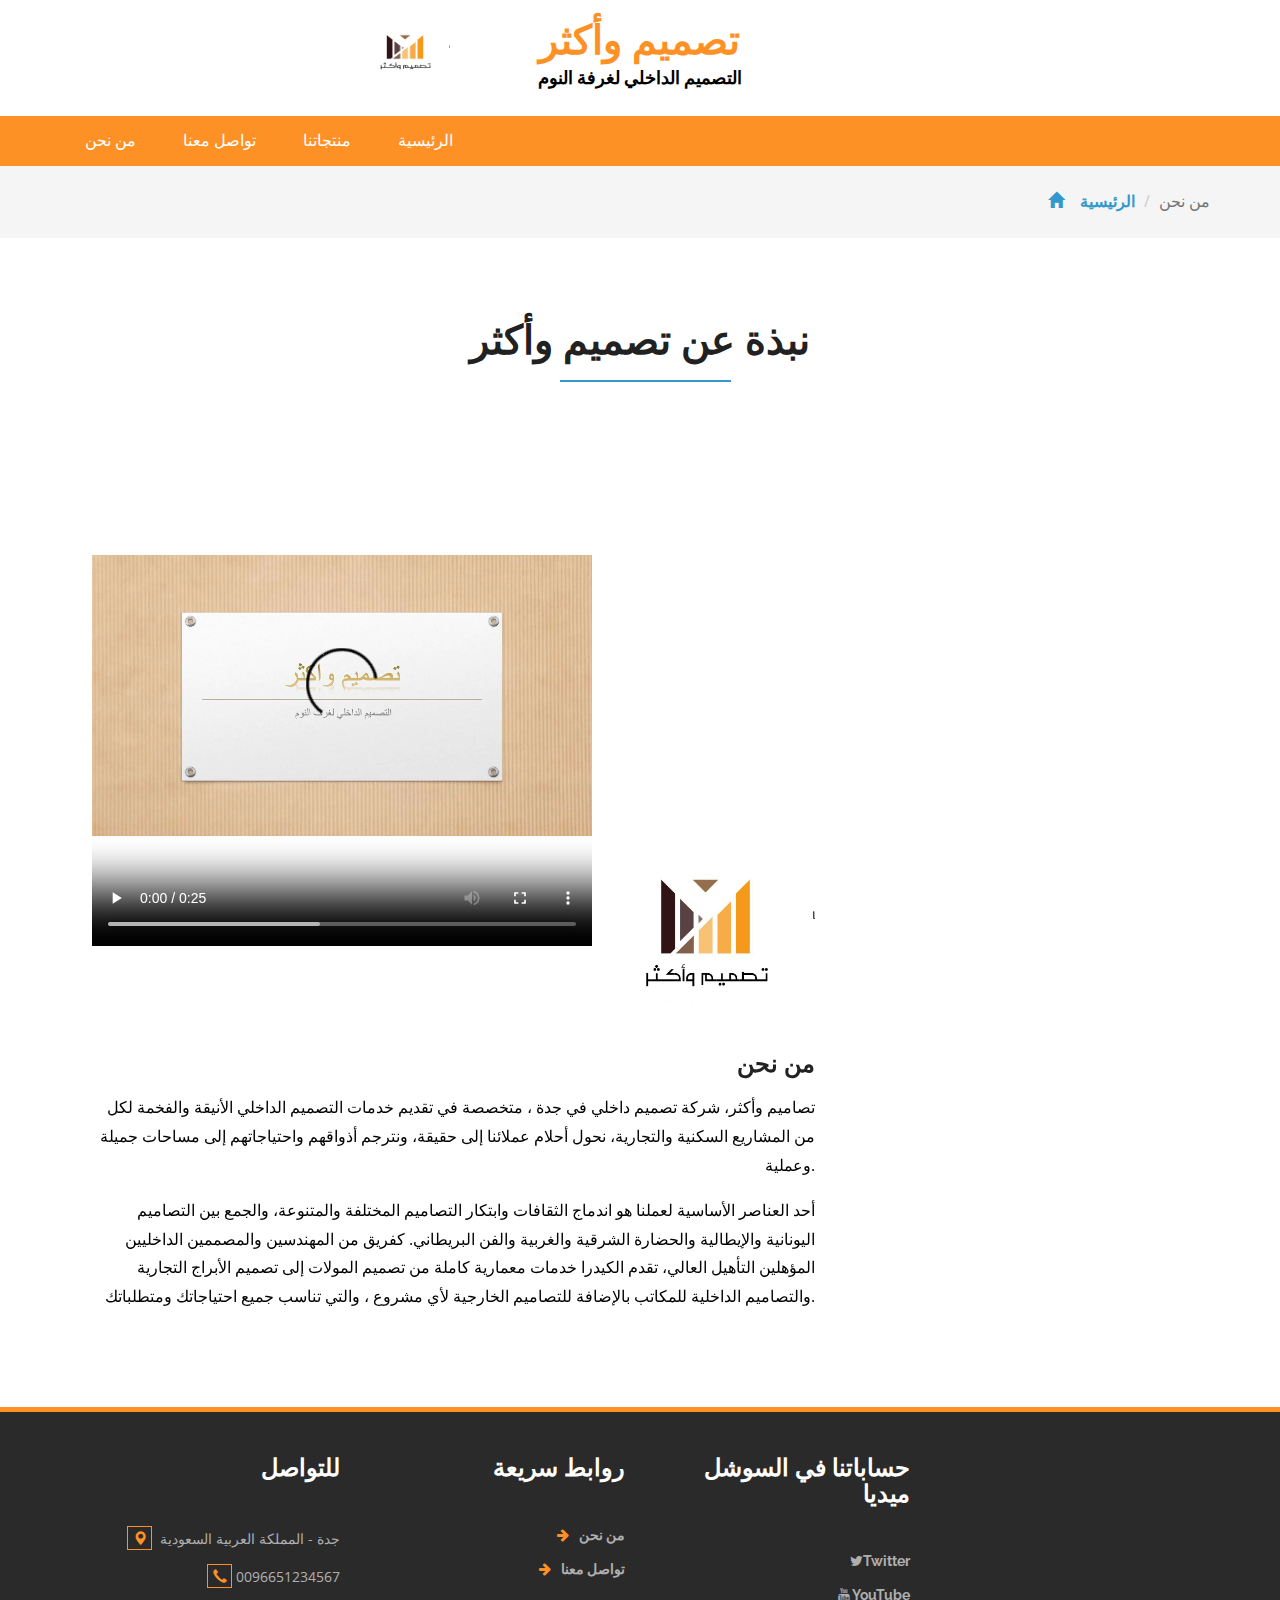
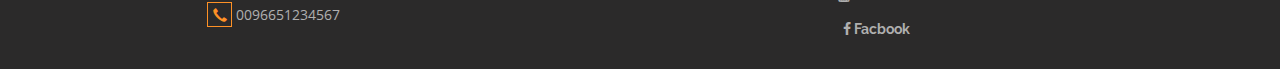
==== about.html @ b1372c10 "hi" ====
<!DOCTYPE html>
<html>
<head>

    
    
    <meta name="description" content="تصميم وأکثر">
    <meta name="author" content="Developed By : r63">
    <meta property="og:site_name" content="تصميم وأکثر" />
    <meta property="og:title" content="تصميم وأکثر | About" />
    <meta property="og:description" content="تصميم وأکثر" />
    <meta property="og:image" itemprop="image" content="" />
    <meta property="og:type" content="website" />
<title>تصميم وأکثر | من نحن </title>
<!-- for-mobile-apps -->
<meta name="viewport" content="width=device-width, initial-scale=1">
<meta http-equiv="Content-Type" content="text/html; charset=utf-8" />
<meta name="keywords" content="تصميم وأکثر" />
<script type="application/x-javascript"> addEventListener("load", function() { setTimeout(hideURLbar, 0); }, false);
		function hideURLbar(){ window.scrollTo(0,1); } </script>
<!-- //for-mobile-apps -->
<link href="css/bootstrap.css" rel="stylesheet" type="text/css" media="all" />
<link href="css/style.css" rel="stylesheet" type="text/css" media="all" />
<!-- font-awesome icons -->
<link href="css/font-awesome.css" rel="stylesheet"> 
<!-- //font-awesome icons -->
<!-- js -->
<script src="js/jquery-1.11.1.min.js"></script>
<!-- //js -->
<link href='//fonts.googleapis.com/css?family=Raleway:400,100,100italic,200,200italic,300,400italic,500,500italic,600,600italic,700,700italic,800,800italic,900,900italic' rel='stylesheet' type='text/css'>
<link href='//fonts.googleapis.com/css?family=Open+Sans:400,300,300italic,400italic,600,600italic,700,700italic,800,800italic' rel='stylesheet' type='text/css'>
<!-- start-smoth-scrolling -->
<script type="text/javascript" src="js/move-top.js"></script>
<script type="text/javascript" src="js/easing.js"></script>
<script type="text/javascript">
	jQuery(document).ready(function($) {
		$(".scroll").click(function(event){		
			event.preventDefault();
			$('html,body').animate({scrollTop:$(this.hash).offset().top},1000);
		});
	});
</script>
<style>div {
		text-align: right;
		
	  }</style>

<!-- start-smoth-scrolling -->
</head>
<body>
<!-- header -->
		

<div class="logo_products">
	<div class="container">
	<div class="w3ls_logo_products_left1">
			<img src="img/33.jpg" />
		</div>
		
		<div class="w3ls_logo_products_left">
			<h1><a href="index.html">تصميم وأکثر</a></h1>
			<h2>
				التصميم الداخلي لغرفة النوم</h2>
		</div>
		
		<div class="clearfix"> </div>
	</div>
</div>
<!-- //header -->
<!-- navigation -->
<div class="navigation-agileits">
	<div class="container">
		<nav class="navbar navbar-default">
						<!-- Brand and toggle get grouped for better mobile display -->
						<div class="navbar-header nav_2">
							<button type="button" class="navbar-toggle collapsed navbar-toggle1" data-toggle="collapse" data-target="#bs-megadropdown-tabs">
								<span class="sr-only">Toggle navigation</span>
								<span class="icon-bar"></span>
								<span class="icon-bar"></span>
								<span class="icon-bar"></span>
							</button>
						</div> 
						<div class="collapse navbar-collapse" id="bs-megadropdown-tabs">
							<ul class="nav navbar-nav">
								
								<!-- Mega Menu -->
								
								
								
							
								
								<li><a href="about.html">من نحن</a></li>
								<li><a href="contact.html">تواصل معنا</a></li>
								<li><a href="ourservice.html">منتجاتنا</a></li>
								<li class="active"><a href="index.html" class="act">الرئيسية</a></li>	
								
							</ul>
						</div>
						</nav>
		</div>
	</div>
		
<!-- //navigation -->
<!-- breadcrumbs -->
	<div class="breadcrumbs">
		<div class="container">
			<ol class="breadcrumb breadcrumb1 animated wow slideInLeft" data-wow-delay=".5s">
				<li><a href="index.html"><span class="glyphicon glyphicon-home" aria-hidden="true"></span>الرئيسية</a></li>
				<li class="active">من نحن</li>
			</ol>
		</div>
	</div>
<!-- //breadcrumbs -->
<!-- about -->



	<div class="about">
		<div class="container">
			<h3 class="w3_agile_header">نبذة عن تصميم وأکثر</h3>
			<div class="about-agileinfo w3layouts">
				<div class="col-md-8 about-wthree-grids grid-top">
						<video width="500" height="500" controls>
								<source src="content/121.mp4" type="video/mp4">
								<source src="content/121.mp4" type="video/ogg">
							Your browser does not support the video tag.
							</video> 
						<img src="img/33.jpg" style="width:30%">
					<h4>من نحن </h4>
					<p class="top">تصاميم وأكثر، شركة تصميم داخلي في جدة ، متخصصة في تقديم خدمات التصميم الداخلي الأنيقة والفخمة لكل من المشاريع السكنية والتجارية، نحول أحلام عملائنا إلى حقيقة، ونترجم أذواقهم واحتياجاتهم إلى مساحات جميلة وعملية.</p>
							
					
					<p class="top">أحد العناصر الأساسية لعملنا هو اندماج الثقافات وابتكار التصاميم المختلفة والمتنوعة، والجمع بين التصاميم اليونانية والإيطالية والحضارة الشرقية والغربية والفن البريطاني.

						كفريق من المهندسين والمصممين الداخليين المؤهلين التأهيل العالي، تقدم الكيدرا خدمات معمارية كاملة من تصميم المولات إلى تصميم الأبراج التجارية والتصاميم الداخلية للمكاتب بالإضافة للتصاميم الخارجية لأي مشروع ، والتي تناسب جميع احتياجاتك ومتطلباتك.</p>
							
					
				</div>
					
				<div class="clearfix"> </div>
			</div>
		</div>
	</div>
	<!-- //about -->
	<!-- about-slid -->
	
	<!-- //about-slid -->
	<!-- about-team -->
	
	<!-- //about-team -->

<!-- //footer -->
	<div class="footer">
	<div class="fasel">
		
	</div>
	<div class="container">
	
		<div class="w3_footer_grids">
			<div class="col-md-3 w3_footer_grid">
				<h3>للتواصل</h3>
				
				<ul class="address">
					<li><i class="glyphicon glyphicon-map-marker" aria-hidden="true"></i> جدة - المملكة العربية السعودية</li>
					<li><i class="glyphicon glyphicon-earphone" aria-hidden="true"></i>0096651234567</li>
					<li><i class="glyphicon glyphicon-earphone" aria-hidden="true"></i>0096651234567</li>
				</ul>
			</div>
			<div class="col-md-3 w3_footer_grid">
				<h3>روابط سريعة</h3>
				<ul class="info"> 
					<li><i class="fa fa-arrow-right" aria-hidden="true"></i><a href="about.html">من نحن</a></li>
					<li><i class="fa fa-arrow-right" aria-hidden="true"></i><a href="contact.html">تواصل معنا</a></li>
					
					
				</ul>
			</div>
			<div class="col-md-3 w3_footer_grid">
				<h3>حساباتنا في السوشل ميديا</h3>
				<ul class="info"> 
					<li><i class="fa fa-twitter" aria-hidden="true"></i><a href="https://twitter.com/AndTasameem">Twitter</a></li>
					<li><i class="fa fa-youtube" aria-hidden="true"></i><a href="https://www.youtube.com/channel/UCHO6493AZlPxq6ls-8Y87CA?guided_help_flow=5"> YouTube</a></li>
					<li><i class="fa fa-facebook" aria-hidden="true"></i><a href="https://www.facebook.com/?stype=lo&jlou=Aff0r4dblGdwL_BlEvRFp8BMxym5Gz8Quy85eReduqU8Txrk5O28TXbUYbKDB3O55nqWxm04oEDdz1TSfVTdLjcco2v4MXr4RUQXI-D2MctnZg&smuh=55613&lh=Ac9rKtmaUiEp4_aubx0"> Facbook</a></li>
					
					
				</ul>
			</div>
		
				
				<div class="clearfix"> </div>
			</div>
		</div>
<!-- //footer -->	
<!-- Bootstrap Core JavaScript -->
<script src="js/bootstrap.min.js"></script>
<!-- top-header and slider -->
<!-- here stars scrolling icon -->
	<script type="text/javascript">
		$(document).ready(function() {
		
								
			$().UItoTop({ easingType: 'easeOutQuart' });
								
			});
	</script>
<!-- //here ends scrolling icon -->
<script src="js/minicart.min.js"></script>
<script>
	// Mini Cart
	paypal.minicart.render({
		action: '#'
	});

	if (~window.location.search.indexOf('reset=true')) {
		paypal.minicart.reset();
	}
</script>
<!-- main slider-banner -->
<script src="js/skdslider.min.js"></script>
<link href="css/skdslider.css" rel="stylesheet">
<script type="text/javascript">
		jQuery(document).ready(function(){
			jQuery('#demo1').skdslider({'delay':5000, 'animationSpeed': 2000,'showNextPrev':true,'showPlayButton':true,'autoSlide':true,'animationType':'fading'});
						
			jQuery('#responsive').change(function(){
			  $('#responsive_wrapper').width(jQuery(this).val());
			});
			
		});
</script>	
<!-- //main slider-banner --> 
</body>
</html>
---- css/style.css ----
/*--
Author: W3layouts
Author URL: http://w3layouts.com
License: Creative Commons Attribution 3.0 Unported
License URL: http://creativecommons.org/licenses/by/3.0/
--*/
html, body{
    font-size: 100%;
	font-family: 'Open Sans', sans-serif;
	background:#ffffff;
}
ul li,ol li{
	font-size:14px;
}
p{
	margin:0;
}
h1,h2,h3,h4,h5,h6,a{
	font-family: 'Raleway', sans-serif;
	margin:0;
	font-weight:700;
}
ul,label{
	margin:0;
	padding:0;
}
body a:hover{
	text-decoration:none;
}
/*-- header --*/
span.glyphicon.glyphicon-shopping-cart.my-cart-icon.my-cart-icon-affix {
	position: relative !important;
}
.btn-danger {
    color: #fff;
    background-color: #3399cc;
    border-color: #3399cc;
}
.modal-dialog {
    width: 850px;
	margin:75px auto 30px;
}
.snipcart-thumb a {
    display: block;
    text-align: center;
}
.my-cart-icon-affix i {
    background: #fe9126 !important;
}
.agile_top_brand_left_grid {
    position: relative;
    display: block;
}
i.badge.badge-notify.my-cart-badge {
    font-style: normal;
    background: #3399cc;
    font-size: 14px;
    position: absolute;
    top: -10px;
    right:-22px;
}
.product_list_header span {
    font-size: 1em;
    color: #fff;
	top: 1em;
}
input[type="submit"],#PPMiniCart .minicart-submit,.w3ls_vegetables ul li a,input[type="reset"],.agileinfo_mail_grid_left ul li a,.events_bottom_left2 ul li a,.w3ls_service_grids1_right a,ul.agileits_social_icons li a,.w3l_banner_nav_right_banner_pet a,.w3ls_w3l_banner_nav_right_grid_head_grid ul li a,.products-breadcrumb ul li a,.w3_footer_grid ul li a,.w3l_fresh_vegetables_grid ul li a,.wthree_footer_copy p a,.agile_top_brand_left_grid1 .button,.w3ls_logo_products_left1 ul.special_items li a,.w3ls_logo_products_left1 ul.phone_email li a{
	transition: .5s ease-in;
	-webkit-transition: .5s ease-in;
	-moz-transition: .5s ease-in;
	-o-transition: .5s ease-in;
	-ms-transition: .5s ease-in;
}
.agileits_header {
    background: #333333;
    padding: 12px 0;
}
.w3l_offers {
    float: left;
    padding: 9px 0;
	width: 47%;
}
.w3l_offers p {
    font-size: 15px;
    color: #fff;
}
.w3l_offers p a {
    color: #fe9126;
    text-decoration: none;
}
.w3l_search {
    float: right;
    width: 25.33%;
    margin: 0em 0 0em 0em;
}
.w3l_search input[type="search"] {
    width: 83%;
    padding:10px;
    font-size: 14px;
    color: #999;
    outline: none;
    border: 1px solid #cccccc;
    background: none;
    -webkit-appearance: none;
    transition: 0.5s all;
    -webkit-transition: 0.5s all;
    -moz-transition: 0.5s all;
}
i.fa.fa-angle-right {
    font-size: 15px;
    margin-right: 5px;
}
i.fa.fa-phone {
    margin-right: 10px;
    font-size: 20px;
}
i.fa.fa-envelope-o {
    margin-right: 7px;
    font-size: 20px;
}
button.btn.btn-default.search {
    background: #fe9126;
    padding: 11px 12px 11px;
    float: right;
    outline: none;
    border: none;
}
button.btn.btn-default.search:hover {
    background:#333;
	
}
.agile-login {
    float: left;
    width: 40%;
    text-align: center;
    padding: 9px 0;
}
.agile-login ul li {
    display: inline-block;
    padding: 0em 1em;
}
.agile-login ul li a {
    font-size: 1em;
    text-transform: capitalize;
    color: #fff;
    text-decoration: none;
}
.w3l_search input[type="search"] {
	margin-top:0px;
}
.w3l_search i.fa.fa-search {
    font-size: 17px;
	color:#fff;
}
button.w3l_search {
    border: none;
    position: absolute;
    top: 4px;
    right: 11px;
    width: 47px;
    height: 43px;
    outline: none;
    box-shadow: none;
    background:#00e58b;
    padding: 0;
    border-radius: inherit;
    -webkit-appearance: none;
    -webkit-transition: .5s all;
    -moz-transition: .5s all;
    transition: .5s all;
}
.btn-default:hover {
    background-color:#000;
    border:none;
}
.cart-wthree .fa {
    font-size: 34px;
    margin-top: 7px;
}
button.w3view-cart {
    background: transparent;
    border: none;
}
button.w3view-cart:focus{
	outline:none;
}
.logo_products {
    padding: 20px 0;
}
.w3ls_logo_products_left {
    float: left;
    text-align:center;
  
    width: 33.33%;
}
.w3ls_logo_products_left h1 a{
	font-size: 40px;
    color: #fe9126;
    text-decoration: none;
    text-transform: uppercase;
    display: block;
    line-height: 1;
}
.w3ls_logo_products_left h2{
	font-size: 18px;
    color: #000;
    text-decoration: none;
    
    display: block;
    line-height: 2;
}
.w3ls_logo_products_left1 {
    float: left;
   
    width: 33.33%;
}
.w3ls_logo_products_left1 img
{
   width: 90px; 
   height:70px;
}
.w3ls_logo_products_left1 ul.phone_email li{
	display:inline-block;
	color:#212121;
}
.w3ls_logo_products_left ul.phone_email li{
	display:block;
	color:#212121;
}
/*-- //header --*/
.navbar-default .navbar-nav > li > a {
    color: #fff;
    font-size: 16px;
    font-weight: 500;
}
.logo-nav-left1 ul li.active a.act{
	color:#fff !important;
}
.multi-column-dropdown li a {
    color: #999 !important;
}
.navbar-default .navbar-nav > .active > a, .navbar-default .navbar-nav > .active > a:hover, .navbar-default .navbar-nav > .active > a:focus {
    background-color: transparent;
	 color: #fff !important;
}
.navbar-default .navbar-collapse, .navbar-default .navbar-form {
    border: none;
}
.navbar {
    position: relative;
    min-height: 50px;
    margin-bottom: 10px;
    border: 1px solid transparent;
}
.nav .open > a, .nav .open > a:hover, .nav .open > a:focus {
    color: #fff;
}
.navbar-default {
    background: none;
    border: none;
}
.navbar-collapse {
    padding: 0;
}
ul.multi-column-dropdown h6 {
    font-size: 20px;
    color:#fe9126;
    margin: 0 0 0em;
    padding-bottom: 1em;
    border-bottom: 1px solid #E4E4E4;
    text-transform: capitalize;
}
.multi-column-dropdown li {
    list-style-type: none;
    margin: 14px 0;
}
.multi-column-dropdown li a {
    display: block;
    clear: both;
    line-height: 1.428571429;
    color: #999 !important;
    white-space: normal;
	font-weight:500 !important;
}
.dropdown-menu.columns-3 {
    min-width: 190px;
    padding: 20px 30px;
}
.nav .open > a, .nav .open > a:hover, .nav .open > a:focus {
    background: none;
    border: none;
}
.navbar-default .navbar-nav > .open > a, .navbar-default .navbar-nav > .open > a:hover, .navbar-default .navbar-nav > .open > a:focus {
    background-color: transparent;
}
.nav > li > a:hover, .nav > li > a:focus {
    background: none;
	color:#fff !important;
}
.navbar-default .navbar-nav > .open > a, .navbar-default .navbar-nav > .open > a:hover, .navbar-default .navbar-nav > .open > a:focus {
    color: #fff;
}
.multi-gd-img img {
    width: 100%;
}
.navigation-agileits {
    background: #fe9126;
}
.navbar-nav > li {
    float: left;
    margin-left: 17px;
}
.navbar-nav > li:nth-child(1) {
    margin-left: 0px;
}
/*-- banner --*/
.navbar-collapse {
    padding: 0;
    box-shadow: none;
}
.navbar {
    margin-bottom: 0;
    border: none;
}
/*-- cart --*/
/*-- cart-box --*/ 
.w3view-cart {
    background: #3399cc;
    border: none;
	-webkit-border-radius: 50%;
	-moz-border-radius: 50%;
	-o-border-radius: 50%;
	-ms-border-radius: 50%;
    border-radius: 50%;
    width: 40px;
    height: 40px;
    text-align: center;
    outline: none;
}
.w3view-cart i.fa {
    font-size: 24px;
    color: #ffffff;
    vertical-align: middle;
}
/*-- //cart-box --*/
/*-- top-brands --*/
.tag {
    position: absolute;
    top: -1%;
    right: 10%;
}
.top-brands h2,.newproducts-w3agile h3,.login h2,.register h2,.faq-w3agile h3,.brands h3{
	text-align:center;
	color:#212121;
	padding-bottom:.5em;
	position:relative;
	font-size: 2.5em;
	text-transform: uppercase;
}
.top-brands h2:after,.newproducts-w3agile h3:after,.login h2:after,.register h2:after,.faq-w3agile h3:after,.brands h3:after{
	content: '';
    background: #3399cc;
    height: 2px;
    width: 15%;
    position: absolute;
    bottom: 0%;
    left: 43%;
}
.agile_top_brand_left_grid{
	background: #FFFFFF;
    padding: .5em;
	position:relative;
}
.agile_top_brand_left_grid_pos{
	position:absolute;
	top:0%;
	right:0%;
}
.agile_top_brand_left_grid1{
	padding:1em;
}
.agile_top_brand_left_grid1 img{
	margin:0 auto;
}
.top-brands{
    background: #f5f5f5;
	padding:5em 0;
}
.agile_top_brand_left_grid1 p{
	color:#212121;
	margin:1.5em 0 1em;
	line-height:1.5em;
	text-transform:capitalize;
	font-size:14px;
	text-align: center;
}
.agile_top_brand_left_grid1 h4,.agileinfo_single_right_snipcart h4{
	font-weight:600;
	font-size:1em;
	color:#212121;
	text-align: center;
}
.agile_top_brand_left_grid1 h4 span,.agileinfo_single_right_snipcart h4 span{
	font-weight:300;
	text-decoration:line-through;
	padding-left:1em;
}
/*-- cart --*/
.product_list_header {
    float: right;
}
.snipcart-details {
    text-align: center;
	margin: 1.5em auto 1em;
    width:77%;
}
.btn-danger.my-cart-btn:focus {
    outline: none;
}
.snipcart-details input.button {
    font-size: 14px;
    color: #fff;
    background: #3399cc;
    text-decoration: none;
    position: relative;
    border: none;
    border-radius: 0;
    width: 100%;
    text-transform: uppercase;
    padding: .5em 0;
    outline: none;
}
.agile_top_brand_left_grid:hover .snipcart-details input.button,.snipcart-details input.button:hover{
    background: #fe9126;
}
.product_list_header input.button {
    color: #fff;
    font-size: 14px;
    outline: none;
    text-transform: capitalize;
    padding: .5em 2.5em .5em 1em;
    border: 1px solid #fe9126;
    margin: .35em 0 0;
    background: url(../images/cart.png) no-repeat 116px 9px;
}
#PPMiniCart form {
    width: 590px !important;
	padding: 10px 20px 40px !important;
	max-height:450px !important;
}
#PPMiniCart ul {
    width: 548px !important;
}
#PPMiniCart .minicart-item a {
    color: #212121 !important;
    font-size: 1em;
    display: block;
    margin-bottom: .5em;
    text-transform: capitalize;
}
#PPMiniCart .minicart-item {
    min-height:60px !important;
}
#PPMiniCart .minicart-attributes li {
    color: #999;
}
#PPMiniCart .minicart-remove {
    background: #3399cc !important;
    border: 1px solid #3399cc !important;
	opacity: 1 !important;
	outline:none;
}
#PPMiniCart .minicart-submit {
    display: none;
}
#PPMiniCart .minicart-submit:hover{
	background:#fe9126 !important;
	border-color: #5b951a !important;
}
#PPMiniCart .minicart-subtotal {
    padding-left: 25px !important;
	bottom: -17px !important;
}
#PPMiniCart {
    left: 44% !important;
}
.minicart-showing #PPMiniCart form{
    overflow-x: hidden;
    overflow-y: auto;
}
#PPMiniCart .minicart-footer {
    position: relative;
	width: 80%;
}
/*-- //cart --*/
.column div.agile_top_brand_left_grid {
	position: relative;
	margin:0;
}
.agile_top_brand_left_grid figure {
	margin: 0;
	padding: 0;
	background:transparent;
	overflow: hidden;
	z-index: 0;
}
/* Shine */
.hover14 figure {
	position: relative;
}
.hover14 figure::before {
	position: absolute;
	top: 0;
	left: -75%;
	z-index: 2;
	display: block;
	content: '';
	width: 50%;
	height: 100%;
	background: -webkit-linear-gradient(left, rgba(255,255,255,0) 0%, rgba(255,255,255,.3) 100%);
	background: linear-gradient(to right, rgba(255,255,255,0) 0%, rgba(255,255,255,.3) 100%);
	-webkit-transform: skewX(-25deg);
	transform: skewX(-25deg);
}
.hover14 figure:hover::before,.top_brand_left:hover .hover14 figure::before{
	-webkit-animation: shine .75s;
	animation: shine .75s;
}
@-webkit-keyframes shine {
	100% {
		left: 125%;
	}
}
@keyframes shine {
	100% {
		left: 125%;
	}
}
/*-- //top-brands --*/
div#myTabContent {
    padding: 40px 40px;
}
.nav-tabs > li {
    width: 50%;
}
.nav-tabs>li>a {
	margin: 0 0px;
	padding: 10px 53px;
	line-height: 1.42857143;
	font-size: 20px;
	text-align:center;
	text-transform:uppercase;
	font-weight: 600;
	border: 0px solid transparent;
	border-radius: 0px 0px 0 0;
	color: #016773;
}
.nav-tabs>li>a:hover, .nav>li>a:focus {
	text-decoration: none;
	background: #fe9126;
	color: #FFF;
	border:  0px solid transparent;
}
.nav-tabs>li.active>a, .nav-tabs>li.active>a:hover, .nav-tabs>li.active>a:focus {
    color: #FFF;
    background: #fe9126;
	border:  0px solid transparent;
}
.nav-tabs {
    border-bottom: 1px solid #fff;
}
.grid_3.grid_5 {
    margin-top: 5em;
	border: 1px solid #BEBEBE;
}
.grid_3.grid_5 h5 {
    font-size: 20px;
    color: #000;
    margin-bottom: 16px;
}
p.w3l-ad {
    font-size: 14px;
    color: #777;
    width: 42%;
    line-height: 28px;
}
.agile_top_brands_grids {
    margin-top: 40px;
}
.hover14.column {
    border: 1px solid #c0bebe;
}
.stars {
    text-align: center;
    margin-bottom: 13px;
}
i.blue-star {
    color: #3399cc;
}
i.gray-star {
    color: #808080;
}
/*-- to-top --*/
#toTop {
	display: none;
	text-decoration: none;
	position: fixed;
	bottom: 20px;
	right: 2%;
	overflow: hidden;
	z-index: 999; 
	width: 32px;
	height: 32px;
	border: none;
	text-indent: 100%;
	background: url(../images/arrow.png) no-repeat 0px 0px;
}
#toTopHover {
	width: 32px;
	height: 32px;
	display: block;
	overflow: hidden;
	float: right;
	opacity: 0;
	-moz-opacity: 0;
	filter: alpha(opacity=0);
}
/*-- //to-top --*/
.ban-bottom-w3l {
    padding: 5em 0;
}
.ban-bottom1 {
    float: left;
    width: 48%;
	margin-right:2%
}
.ban-bottom2 {
    float: left;
    width: 48%;
	margin-left:2%
}
.ban-img {
    margin-top: 2.1em;
}
.ban-top{
	position: relative;
    overflow: hidden;
}
.ban-top img {
	-moz-transition: all 1s;
    -o-transition: all 1s;
    -webkit-transition: all 1s;
    transition: all 1s;
    width: 100%;
}
.ban-top:hover img {
	-moz-transform: scale3d(1.1, 1.1, 1);
    -o-transform: scale3d(1.1, 1.1, 1);
    -ms-transform: scale3d(1.1, 1.1, 1);
    -webkit-transform: scale3d(1.1, 1.1, 1);
    transform: scale3d(1.1, 1.1, 1);
}
.ban-text {
    position: absolute;
    top: 50%;
    left: 25%;
    background: rgb(254, 145, 38);
    padding: 10px 30px;
}
.ban-text1 {
    position: absolute;
    top: 40%;
    left: 25%;
    background: rgb(254, 145, 38);
    padding: 10px 30px;
}
.ban-text h4 {
    font-size: 22px;
    color: #fff;
}
.ban-text1 h4 {
    font-size: 22px;
    color: #fff;
}
.ban-text2 h4 {
    font-size: 1.5em;
    color: #fff;
}
.ban-text2 span{
    display:block;
	line-height:1.5em;
}
/* Sweep To Top */
.hvr-sweep-to-top {
  display: inline-block;
  vertical-align: middle;
  -webkit-transform: translateZ(0);
  transform: translateZ(0);
  box-shadow: 0 0 1px rgba(0, 0, 0, 0);
  -webkit-backface-visibility: hidden;
  backface-visibility: hidden;
  -moz-osx-font-smoothing: grayscale;
  position: relative;
  -webkit-transition-property: color;
  transition-property: color;
  -webkit-transition-duration: 0.3s;
  transition-duration: 0.3s;
}
.hvr-sweep-to-top:before {
  content: "";
  position: absolute;
  z-index: -1;
  top: 0;
  left: 0;
  right: 0;
  bottom: 0;
  background: #F19E1F;
    border-radius: 50%;
	-webkit-border-radius: 60%;
	-moz-border-radius: 60%;
	-o-border-radius: 60%;
	-ms-border-radius: 60%;
  -webkit-transform: scaleY(0);
  transform: scaleY(0);
  -webkit-transform-origin: 50% 100%;
  transform-origin: 50% 100%;
  -webkit-transition-property: transform;
  transition-property: transform;
  -webkit-transition-duration: 0.3s;
  transition-duration: 0.3s;
  -webkit-transition-timing-function: ease-out;
  transition-timing-function: ease-out;
}
.hvr-sweep-to-top:hover, .hvr-sweep-to-top:focus, .hvr-sweep-to-top:active {
  color: white;
}
.hvr-sweep-to-top:hover:before, .hvr-sweep-to-top:focus:before, .hvr-sweep-to-top:active:before,.services-grid:hover .hvr-sweep-to-top:before{
  -webkit-transform: scaleY(1);
  transform: scaleY(1);
}
.ban-text2 {
    position: absolute;
    top: 14%;
    left: 45%;
    background: #3399cc;
    padding: 1.5em;
    border-radius: 60px;
    text-align: center;
	width: 18%;
}
/*--causel--*/
.carousel-indicators {
    position: absolute;
    bottom: -45px;
    left: 48%;
    z-index: 15;
	width: auto;
    padding-left: 0;
    margin: 0;
    text-align: center;
    list-style: none;
}


.carousel-indicators li {
    display: inline-block;
    width: 12px;
    height: 12px;
    margin:0 6px;
    text-indent: -999px;
    cursor: pointer;
    background-color: #029241;
    border: none;
    border-radius: 10px;
}
.carousel-indicators .active {
    background-color: #FAB005;
    margin: 0 6px;
}
/*-- footer --*/
.footer {
    padding: 0em 0 1em;
    background: #2b2a2a;
}
.w3_footer_grid h3 {
    color: #ffffff;
    font-size: 1.5em;
    margin-bottom: 1.8em;
    margin-top:1.8em;
    text-transform: uppercase;
}
.w3_footer_grid p{
	color:#afafaf;
	line-height:1.8em;
	margin-bottom:2em;
}
.w3_footer_grid ul li {
    list-style-type: none;
    margin-bottom: 1em;
    color: #afafaf;
    font-size: 14px;
}
.w3_footer_grid ul.address li i {
    color:#fe9126;
    border: 1px solid #fe9126;
    padding: .3em;
    margin-right: 0.3em;
}
.w3_footer_grid ul.address li span {
    display: block;
    margin-left: 0.2em;
}
.w3_footer_grid ul li a {
    color: #afafaf;
    text-decoration: none;
}
.w3_footer_grid ul li a:hover {
	color:#fe9126;
}
.w3_footer_grid h4{
	margin:2em 0 1em;
	font-size:1.2em;
	color:#ff9b05;
}
i.fa.fa-arrow-right {
    color: #fe9126;
    margin-right: 10px;
}
.footer-copy1{
	position:relative;
	padding: 2em 0 0;
    border-bottom: 1px solid #F4F4F4;
}
.footer-copy-pos{
	position: absolute;
    right: 14%;
    bottom: -75%;
    width: 50px;
    height: 50px;
    border: 3px solid rgba(254, 155, 5, 0.69);
    border-radius: 25px;
    -webkit-border-radius: 25px;
    -moz-border-radius: 25px;
    -o-border-radius: 25px;
    -ms-border-radius: 25px;
    box-shadow: 0px 0px 15px rgba(255, 155, 5, 0.49);
}
.footer-copy p{
	margin:4em 0 0;
	text-align:center;
	color:#999;
	line-height:1.8em;
}
.footer-copy p a{
	color:#ff9b05;
	text-decoration:none;
}
.footer-copy p a:hover{
	color:#999;
}
.copy-right p{
	
	text-align:center;
	color:#999;
	line-height:1.8em;
}
.copy-right p a{
	color:#ff9b05;
	font-size:12px;
	text-decoration:none;
}
.copy-right p a:hover{
	color:#999;
}
.w3layouts-foot ul li{
	display:inline-block;
}
.w3layouts-foot ul li a {
    width: 32px;
    height: 32px;
    color: #fff;
    border: 1px solid #fff;
    text-align: center;
    display: inline-block;
    font-size: 18px;
    line-height: 32px;
    border-radius: 50%;
}
a.w3_agile_facebook:hover{
	background:#3b5998;
	 border: 1px solid #3b5998;
}
a.agile_twitter:hover{
	background:#1da1f2;
	 border: 1px solid #1da1f2;
}
a.w3_agile_dribble:hover{
	background:#ea4c89;
	border: 1px solid #ea4c89;
}
a.w3_agile_vimeo:hover{
	background:#1ab7ea;
	border: 1px solid #1ab7ea;
}
.w3layouts-foot {
    float: left;
}
.payment-w3ls {
    float: right;
}
.copy-right
{
   float:right;
}
.footer-botm {
    background: #393737;
    padding: 16px 0;
}
/*-- //footer --*/
.newproducts-w3agile {
    padding: 5em 0;
    background: #f5f5f5;
}
.fasel {
    padding: 0.3em 0 0;
    background: #fe9126;
}
.breadcrumb1 li span {
    left: 0em;
    padding-right: 1em;
    color: #3399cc;
}
.breadcrumbs {
    padding: 1.5em 0;
    background: #f5f5f5;
}
.breadcrumb {
    margin-bottom: 0 !important;
	padding: 0 !important;
}
.breadcrumb1 li {
    font-size: 1em;
    color: #999;
}
.breadcrumb1 li a {
    color: #3399cc;
    text-decoration: none;
}
/*-- login --*/
.login-form-grids{
	width: 45%;
    padding: 3em;
	background:#F7F7F9;
	margin:3em auto 0;
}
.login-form-grids input[type="email"],.login-form-grids input[type="password"],.login-form-grids input[type="text"]{
	outline: none;
    border: 1px solid #DBDBDB;
    padding: 10px 10px 10px 10px;
    font-size: 14px;
    color: #999;
    display: block;
    width: 100%;
}

.login-form-grids input[type="password"]{
	margin:1em 0 0;
}
.forgot {
    margin: 1.5em 0 0;
}
.login-form-grids input[type="submit"]{
	outline: none;
    border: none;
    padding: 10px 0;
    font-size: 1em;
    color: #fff;
    display: block;
    width: 100%;
    background:#3399cc;
    margin: 1.5em 0 0;
}
.login-form-grids input[type="submit"]:hover{
	background:#fe9126;
}
.login-form-grids ::-webkit-input-placeholder{
	color:#999;
}
.forgot a{
	color:#212121;
	font-size:14px;
	text-decoration:none;
}
.forgot a:hover{
	color:#d8703f;
}
.login h4{
	margin: 2em 0 0.5em;
    font-size: 1.5em;
    color: #212121;
    text-align: center;
    text-transform: uppercase;
}
.login p{
	font-size:14px;
	color:#999;
	line-height:1.8em;
	margin:0;
	text-align:center;
}
.login p a{
	color:#fe9126;
	text-decoration:none;
	font-size: 1.2em;
	padding: 0 .5em;
}
.login p a:hover{
	color:#212121;
}
.login p a span{
	top: 0.1em;
    font-size: .7em;
    left: 0.3em;
}
.login {
    padding: 5em 0;
}
/*-- //login --*/
/*-- register --*/
.register {
    padding: 5em 0;
}
.login-form-grids h5,.login-form-grids h6{
	font-size:1em;
	color:#212121;
	text-transform:uppercase;
	margin:0 0 2em;
}
.login-form-grids input[type="text"]{
	background:url(../images/img-sp.png) no-repeat 5px -259px #fff;
}
.login-form-grids input[type="text"]:nth-child(2){
	background:url(../images/img-sp.png) no-repeat 0px -298px #fff;
	margin:1em 0;
}
.register-check-box label{
	font-size:14px;
	font-weight:500;
	color:#999;
	margin: 1.5em 0 0 0em;
}
.checkbox {
    position: relative;
	padding-left: 38px !important;
    cursor: pointer;
}
.checkbox i {
    position: absolute;
    bottom: -2px;
    left: 0;
    display: block;
    width: 25px;
    height: 25px;
    outline: none;
    border: 2px solid #EDEDED;
    background: #FFF;
}
.checkbox input + i:after,.radio input + i:after {
    position: absolute;
    opacity: 0;
    transition: opacity 0.1s;
    -o-transition: opacity 0.1s;
    -ms-transition: opacity 0.1s;
    -moz-transition: opacity 0.1s;
    -webkit-transition: opacity 0.1s;
}
.checkbox input:checked + i:after,.radio input:checked + i:after{
    opacity: 1;
}
.checkbox input,.radio input {
    position: absolute;
    left: -9999px;
}
.checkbox input + i:after {
    content: '';
    background: url("../images/check.png") no-repeat 1px 2px;
    top: 0px;
    left: 2px;
    width: 16px;
    height: 16px;
    font: normal 12px/16px FontAwesome;
    text-align: center;
}
.login-form-grids h6{
	margin:3em 0 2em !important;
}
.login-form-grids input[type="password"]:nth-child(3) {
    margin:1em 0;
}
.register-home{
	margin:2em 0 0;
	text-align:center;
}
.register-home a{
	padding: 8px 45px;
    background: #9F9F9F;
	color:#fff;
	font-size:1em;
	text-decoration:none;
}
.register-home a:hover{
	background:#fe9126;
}
/*-- //register --*/
/*-- checkout --*/
.checkout h2{
	font-size:1em;
	color:#212121;
	text-transform:uppercase;
	margin:0 0 3em;
}
.checkout h2 span{
	color:#3399cc;
}
table.timetable_sub {
	width:100%;
	margin:0 auto;
}
.timetable_sub thead {
    background: #004284;
}
.timetable_sub th {
    background: #fe9126;
    color: #fff !important;
    text-transform: capitalize;
    font-size: 13px;
    border-right: 1px solid #fe9126;
}
.timetable_sub th, .timetable_sub td {
    text-align: center;
    padding: 7px;
    font-size: 14px;
    color: #212121;
}
.timetable_sub td {
	border:1px solid #CDCDCD;
}
td.invert-image a img {
    width:30%;
    margin: 0 auto;
}
.rem{
	position:relative;
}
.close1,.close2,.close3 {
    background: url('../images/close_1.png') no-repeat 0px 0px;
    cursor: pointer;
    width: 28px;
    height: 28px;
    position: absolute;
    right: 15px;
    top: -13px;
    -webkit-transition: color 0.2s ease-in-out;
    -moz-transition: color 0.2s ease-in-out;
    -o-transition: color 0.2s ease-in-out;
    transition: color 0.2s ease-in-out;
}
/*-- quantity-starts --*/
 .value-minus,
.value-plus{
    height: 40px;
    line-height: 24px;
    width: 40px;
    margin-right: 3px;
    display: inline-block;
    cursor: pointer;
    position: relative;
    font-size: 18px;
    color: #fff;
    text-align: center;
    -webkit-user-select: none;
    -moz-user-select: none;
	border:1px solid #b2b2b2;
	    vertical-align: bottom;
}
.quantity-select .entry.value-minus:before,
.quantity-select .entry.value-plus:before{
	content: ""; 
	width: 13px;
	height: 2px; 
	background: #000;
	left: 50%;
	margin-left: -7px; 
	top: 50%;
	margin-top: -0.5px;
	position: absolute;
}
.quantity-select .entry.value-plus:after{
	content: "";
	height: 13px;
	width: 2px; 
	background: #000;
	left: 50%; 
	margin-left: -1.4px;
    top: 50%;
    margin-top: -6.2px;
	position: absolute;
}
.value  {
    cursor: default;
    width: 40px;
	height:40px;
    padding: 8px 0px;
    color: #A9A9A9;
    line-height: 24px;
    border: 1px solid #E5E5E5;
    background-color: #E5E5E5;
    text-align: center;
    display: inline-block;
	margin-right: 3px;
}
.quantity-select .entry.value-minus:hover,
 .quantity-select .entry.value-plus:hover{
	background: #E5E5E5;
}

.quantity-select .entry.value-minus{
    margin-left: 0;
}
/*-- quantity-end --*/
.checkout-left-basket h4{
	padding: 1em;
    background:#3399cc;
    font-size: 1.1em;
    color: #fff;
    text-transform: uppercase;
    text-align: center;
    margin: 0 0 1em;
}
.checkout-left {
    margin: 2em 0 0;
}
.checkout-left-basket ul li{
	list-style-type:none;
	margin-bottom:1em;
	font-size:14px;
	color:#999;
}
.checkout-left-basket {
    float: left;
    width: 25%;
}
.checkout-right-basket{
	float: right;
    margin: 8em 0 0 0em;
}
.checkout-left-basket ul li span {
    float: right;
}
.checkout-left-basket ul li:nth-child(5) {
    font-size: 1em;
    color: #212121;
    font-weight: 600;
    padding: 1em 0;
    border-top: 1px solid #DDD;
	border-bottom: 1px solid #DDD;
    margin: 2em 0 0;
}
.checkout-right-basket a{
	padding:10px 30px;
	color:#fff;
	font-size:1em;
	background:#212121;
	text-decoration:none;
}
.checkout-right-basket a:hover{
	background:#fe9126;
}
.checkout-right-basket a span {
    left: -.5em;
    top: 0.1em;
}
.checkout {
    padding: 5em 0;
}
/*-- //checkout --*/
/*-- faq --*/
h3.w3ls-title.w3ls-title1 {
    text-align: center;
    margin: 0 0 1.5em;
    font-size: 2.5em;
}
.faq > li > a {
    width: 100%;
    display: block;
    position: relative;
    color: #fff;
    font-size: 1em;
    font-weight: 400;
    text-decoration: none;
}
.faq-w3agile .faq li {
    margin-top: 2em;
    list-style-type: decimal;
    padding-left: 0.5em;
}
.faq-w3agile .faq > li > a { 
    color: #999; 
} 
.faq-w3agile .faq li li.subitem1 {
    display: block;
    margin-top: 1em;
}
.faq-w3agile {
    padding: 5em 0;
}
ul.faq {
    margin-top: 5em;
}
/*-- //faq-page --*/
/*-- single --*/
.agileinfo_single h2{
	font-size: 1.8em;
    color: #212121;
    line-height: 1.5em;
    text-transform: uppercase;
    margin-bottom: 1em;
}
.agileinfo_single_left {
    padding: 2em;
    box-shadow: 0px 0px 5px #b2afaf;
}
/*-- Ratings --*/
.rating1 {
    direction:ltr;
}
.starRating:not(old) {
    display: inline-block;
    height: 17px;
    width:100px;
    overflow: hidden;
}

.starRating:not(old) > input{
  margin-right :-26%;
  opacity      : 0;
}

.starRating:not(old) > label {
    float: right;
    background: url(../images/star.png);
    background-size: contain;
    margin-right: 2px;
}

.starRating:not(old) > label:before{
  content         : '';
  display         : block;
  width           : 16px;
  height          : 16px;
  background      : url(../images/star1.png);
  background-size : contain;
  opacity         : 0;
  transition      : opacity 0.2s linear;
}

.starRating:not(old) > label:hover:before,
.starRating:not(old) > label:hover ~ label:before,
.starRating:not(:hover) > :checked ~ label:before{
  opacity : 1;
}
/*-- //Ratings --*/
.agileinfo_single_right {
    padding-left: 5em;
}
.agileinfo_single_right_snipcart{
	margin:0 0 2em;
}
.agileinfo_single_right_details {
    margin: 0 !important;
    width: 25% !important;
}
.w3agile_description h4{
	font-size:1em;
	color:#212121;
	text-transform:uppercase;
}
.w3agile_description p{
	font-size:14px;
	color:#999;
	line-height:2em;
	margin:.5em 0 0;
	width:80%;
}
.w3agile_description {
    margin: 2em 0;
}
.w3ls_w3l_banner_nav_right_grid_popular{
	background:#f5f5f5;
	padding:5em 0 !important;
}
/*-- //single --*/
.brands {
    padding: 5em 0;
    background: #eed3b6;
}
.brands-w3l {
    text-align: center;
   
}
.brands-w3l p a{
    font-size: 17px;
    font-weight: 700;
    text-transform: uppercase;
    color: #39c;
	background: #fff;
    padding: 16px;
	display: block;
	 border: 1px solid #e1e1e1;
}
.brands-w3l p a:hover{
    box-shadow: 0 0 6px 1px #b6b6b6;
}
.brands-agile-1 {
    margin: 20px 0;
}
.brands-agile {
    margin-top: 5em;
}
/*-- products --*/
.products {
    padding: 5em 0;
}
.sorting{
	float:right;
	width: 35%;
}
.sorting-left{
	float: right;
    margin-right: 2em;
    width: 25%;
}
select#country,select#country1 {
    border: 1px solid #212121;
    outline: none;
    font-size: 14px;
    color: #212121;
    padding: 0.5em;
    width: 100%;
	cursor: pointer;
}
.products-right-grids{
	margin-bottom: 2em;
}
.numbering{
	text-align:right;
}
ul.paging {
    margin: 4em auto 0;
}
.paging > .active > a,.paging > .active > a:hover {
    background-color:#ffc229;
    border-color:#EDB62B;
}
.pagination > li > a{
	color:#212121;
}
.categories,.new-products{
	border:1px solid #999;
}
.categories h2{
	font-size: 1.5em;
    color: #212121;
    margin: 0;
    padding: .5em;
    background: #f5f5f5;
    text-transform: uppercase;
    text-align: center;
    letter-spacing: 5px;
}
.filter-price h3{
	background:none;
}
.categories ul.cate,.new-products-grids{
	padding:2em;
}
.categories ul li{
	display:block;
	color:#999;
	font-size:14px;
	margin-bottom:1em;
}
.categories ul li a{
	color:#999;
	text-decoration:none;
}
.categories ul li a:hover{
	color:#3399cc;
}
.categories ul li span{
	float:right;
}
ul.cate ul{
	margin-left:2em;
}
ul.dropdown-menu1 li{
	display:block;
	font-size:14px;
}
ul.dropdown-menu1 li a{
	color:#212121;
	text-decoration:none;
}
input#amount {
    outline: none;
    margin: 0 auto;
    text-align: center;
    width: 100%;
}
.new-products-grid-left{
	float:left;
	width:35%;
}
.new-products-grid-right{
	float:right;
	width:60%;
}
/*-- //products --*/
/*-- about --*/
.about,.about-team, .contact,.codes {
    padding: 5em 0;
}
h3.w3_agile_header,h2.w3_agile_header {
    text-align: center;
    color: #212121;
    padding-bottom: .5em;
    position: relative;
    font-size: 2.5em;
    text-transform: uppercase
}
h3.w3_agile_header:after,h2.w3_agile_header:after{
    content: '';
    background: #3399cc;
    height: 2px;
    width: 15%;
    position: absolute;
    bottom: 0%;
    left: 43%;
}
.icons {
    margin: 50px 0;
}
.about-agileinfo {
    margin-top: 4em;
}
.about .grid-top h4 {
    font-size: 1.5em;
    color: #222;
    letter-spacing: 2px;
}
.about img {
    width: 100%;
}
.about-w3imgs {
    padding: 0;
    overflow: hidden;
}
.about .grid-top p {
    font-size: 1em;
    color: #000;
    line-height: 1.8em;
    margin: 0.5em 0 1.5em;
    text-align:justify left;
}
.about .grid-top ul li
{
    color: #000;
    margin:0.5em 0 1em 2em;
    font-size:16px;
    font-weight:bold;
}
.about .grid-top p.top {
    margin: 1em 0;
}
.offic-time {
    text-align: center;
}
.time-top {
    padding: 1em;
    background-color: #fe9126;
}
.time-top h4 {
    font-size: 1.7em;
    color: #fff;
}
.time-bottom {
    padding: 1.6em 2em;
    background-color: #212121;
}
.time-bottom h5 {
    font-size: 1.1em;
    color: #FFF;
    line-height: 1.8em;
    letter-spacing: 1px;
}
.time-bottom p {
    font-size: 1em;
    color: #BBBBBB;
    margin-top: 0.5em;
    line-height: 1.8em;
}
/*-- //about-page --*/ 
.testi {
    width: 100%;
    margin-top: 3em;
	position: relative;
}
.testi h3.w3ls-title1 {
    text-align: left;
	font-size: 2.5em;
} 
.testi h4 {
    color: #FFFFFF;
    font-size: 1.4em;
    letter-spacing: 1px;
}
.testi p {
    font-style: italic;
    color: #000;
    font-size: 1em;
    margin-top: 1em;
    line-height: 1.5em;
    font-weight: 300; 
}
.testi-subscript p {
    margin: 1em 2.8em 0 0;
}
.testi p a {
    font-size: 1em;
    font-weight: 600;
    color: #000;
    margin: 0 5px;
    text-decoration: none;
    text-transform: capitalize;
	-webkit-transition: 0.5s all;
    -moz-transition: 0.5s all;
    -o-transition: 0.5s all;
    -ms-transition: 0.5s all;
	transition: 0.5s all;
}
.testi p a:hover{
	color: #fff;
}
.testi-subscript {
    position: relative;
    display: inline-block;
}
.testi span.w3-agilesub {
    position: absolute;
    background: url(../images/icon3.png) no-repeat 0px 0px;
    display: block;
    width: 30px;
    height: 29px;
    top: 0%;
    right: 0%;
}
.testi-slider {
    padding: 4em 2em 3em;
    background: #3399cc;
    margin-top: 2em;
}
/*-- slider start here --*/
#slider3,#slider4 {
	box-shadow: none;
	-moz-box-shadow: none;
	-webkit-box-shadow: none;
	margin: 0 auto;
}
.rslides_tabs {
	list-style: none;
	padding: 0;
	background: rgba(0,0,0,.25);
	box-shadow: 0 0 1px rgba(255,255,255,.3), inset 0 0 5px rgba(0,0,0,1.0);
	-moz-box-shadow: 0 0 1px rgba(255,255,255,.3), inset 0 0 5px rgba(0,0,0,1.0);
	-webkit-box-shadow: 0 0 1px rgba(255,255,255,.3), inset 0 0 5px rgba(0,0,0,1.0);
	font-size: 18px;
	list-style: none;
	margin: 0 auto 50px;
	max-width: 540px;
	padding: 10px 0;
	text-align: center;
	width: 100%;
}
.rslides_tabs li {
	display: inline;
	float: none;
	margin-right: 1px;
}
.rslides_tabs a {
	width: auto;
	line-height: 20px;
	padding: 9px 20px;
	height: auto;
	background: transparent;
	display: inline;
}
.rslides_tabs li:first-child {
	margin-left: 0;
}
.rslides_tabs .rslides_here a {
	background: rgba(255,255,255,.1);
	color: #fff;
	font-weight: bold;
}
.events {
	list-style: none;
}
.callbacks_container {
	float: left;
	width: 100%;
}
.callbacks {
	position: relative;
	list-style: none;
	overflow: hidden;
	width: 100%;
	padding: 0;
	margin: 0;
}
.callbacks li {
	position: absolute;
	width: 100%;
	left: 0;
	top: 0;
}
.callbacks img {
	position: relative;
	z-index: 1;
	height: auto;
	border: 0;
}
.callbacks_nav {
    position: absolute;
    -webkit-tap-highlight-color: rgba(0,0,0,0);
    top: 15%;
    right: 0%;
    opacity: 0.7;
    z-index: 3;
    text-indent: -9999px;
    overflow: hidden;
    text-decoration: none;
    height: 30px;
    width: 25px;
    background: url("../images/icon1.png")no-repeat center center;
}
.callbacks_nav:active {
  opacity: 1.0;
}
.callbacks_nav.next {
    right: 7%;
    background: url("../images/icon2.png")no-repeat center center;
}
#slider3-pager a ,#slider4-pager a {
  display: inline-block;
}
#slider3-pager span, #slider4-pager span{
  float: left;
}
#slider3-pager span,#slider4-pager span{
	width:100px;
	height:15px;
	background:#fff;
	display:inline-block;
	border-radius:30em;
	opacity:0.6;
}
#slider3-pager .rslides_here a , #slider4-pager .rslides_here a {
  background: #FFF;
  border-radius:30em;
  opacity:1;
}
#slider3-pager a ,#slider4-pager a{
  padding: 0;
}
#slider3-pager li ,#slider4-pager li{
	display:inline-block;
}
.rslides {
  position: relative;
  list-style: none;
  overflow: hidden;
  width: 100%;
  padding: 0;
  margin: 0;
}
.rslides li {
  -webkit-backface-visibility: hidden;
  position: absolute;
  display: none;
  width: 100%;
  left: 0;
  top: 0;
}
.rslides li{
  position: relative;
  display: block;
  float: left;
}
.rslides img {
  height: auto;
  border: 0;
  width:100%;
}
.callbacks_tabs a{
	font-size: 30px;
	color: #70664c;
	font-weight: 600;
	padding: 0px 18px;
	background: rgba(222, 208, 157, 0.89);
}
.callbacks_here a:after{
	color: black;
	text-decoration: none;
	background: rgba(245, 179, 3, 0.56);
}
.callbacks_tabs a:hover, .callbacks_tabs a:active {
  color: black;
  text-decoration: none;
  background: rgba(245, 179, 3, 0.56);
}
.callbacks_tabs a:after{
	color: black;
	text-decoration: none;
	background: rgba(245, 179, 3, 0.56);
}
li.callbacks1_s1.callbacks_here a.callbacks1_s1:after, li.callbacks1_s1.callbacks_here a.callbacks1_s1:active{
  color: black;
  background: rgba(245, 179, 3, 0.79);
  text-decoration: none;
  outline: none;
}
li.callbacks1_s1.callbacks_here a.callbacks1_s1:focus{
  color: black;
  background: rgba(245, 179, 3, 0.79);
  text-decoration: none;
  outline: none;
}
a.callbacks1_s4.active,a.callbacks1_s4:focus{
  color: black;
  background: rgba(245, 179, 3, 0.79);
  text-decoration: none;
  outline: none;
}
a.callbacks1_s2.active,a.callbacks1_s2:focus{
  color: black;
  background: rgba(245, 179, 3, 0.79);
  text-decoration: none;
  outline: none;
}
a.callbacks1_s3.active,a.callbacks1_s3:focus{
  color: black;
  background: rgba(245, 179, 3, 0.79);
  text-decoration: none;
  outline: none;
}
/*--//slider end here--*/
/*-- about-slid --*/
.about-slid{
	background: url(../images/22.jpg)no-repeat 0px center fixed;
	background-size: cover;
	text-align: center;
	padding: 6em 0;
}
.about-slid-info {
	width: 75%;
	margin: 0 auto;
}
.about-slid h2 {
    color: #fff;
    font-size: 3.5em;
    font-family: 'Abel', sans-serif;
}
.about-slid p {
    color: #fff;
    font-size: 1em;
    margin-top: 2em;
    line-height: 1.8em;
}
/*-- team-agileitsinfo --*/
.team-agileitsinfo {
    margin-top: 4em;
}
.about-team-grids {
    background: #3399cc;
    padding: 2em 1em;
    margin-left: 5px;
    width: 24.5%;
}
.about-team-grids img {
	width: 100%;
}
.about-team-grids h4 {
    color: #000;
    font-size: 1.1em;
    margin: 1.5em 0 0.5em;
}
.about-team-grids h4 span {
    font-size: 1.3em;
    color: #000;
    margin-right: 10px;
}
.team-w3lstext h6 {
	color: #67686b;
	font-size: 16px;
	font-weight: 400;
	margin: 0;
	letter-spacing: 0px;
}
.about-team-grids p {
    color: #fff;
    font-size: 14PX;
    line-height: 1.8em;
    font-weight: 400;
    margin-top: 1em;
}
.about-grid1 .thumb .caption {
    float: left;
    width: 100%;
    height: 70px;
    position: absolute;
    left: 0;
    bottom: 0;
    padding: 13px 30px;
    text-align: center;
    background-color:rgba(81, 92, 142, 0.55);
	-o-transition: all 0.3s ease;
	-moz-transition: all 0.3s ease;
	-ms-transition: all 0.3s ease;
	-webkit-transition: all 0.3s ease;
	transition: all 0.3s ease;
}
.about-grid1 .thumb:hover .caption {
    height: 100%;
    padding: 40px 30px;
    opacity: 1;
    visibility: visible;
}
.caption {
    opacity: 0;
    top: 0%;
    position: absolute;
    background-color:rgba(51, 153, 204, 0.58);
	width: 100%;
    left: 0;
    text-align: center; 
	-webkit-transition: 0.5s all;
	-moz-transition: 0.5s all;
	-o-transition: 0.5s all;
	-ms-transition: 0.5s all;
	transition: 0.5s all;
}
.social-icons ul li {
    display: inline-block;
    font-size: inherit;
    text-align: center;
    margin: 0;
}
.social-icons ul li a.fa {
    font-size: 1em;
    color: #fff;
    line-height: 2.6em;
}
.social-icons.caption ul li a.fa {
    margin: 0 .5em;
    line-height: inherit;
	-webkit-transition: 0.5s all;
	-moz-transition: 0.5s all;
	-o-transition: 0.5s all;
	-ms-transition: 0.5s all;
	transition: 0.5s all;
}
.about-team-grids:hover .caption{
	display:block;
	top: 49.2%;
	opacity:1;
} 
.caption ul {
    padding: 1em 0;
} 
.caption ul li a:hover{
	color:#000;
}
/*-- contact --*/
.agile_map	iframe{
	width:100%;
	min-height:580px;
}
.w3_agileits_contact_grid_left{
	padding:0;
	position:relative;
}
.agileits_w3layouts_map_pos{
	position: absolute;
    right: -15%;
    top: 22%;
    width: 50%;
    padding: 2em;
    background: #3399cc;
}
.agileits_w3layouts_map_pos h3{
	font-size:1.5em;
	color:#212121;
}
.agileits_w3layouts_map_pos p{
	color:#fff;
	line-height:2em;
	margin:.5em 0 1.5em;
	font-weight:600;
}
.agileits_w3layouts_map_pos ul.wthree_contact_info_address li{
	list-style-type:none;
	margin-bottom:1em;
	color:#fff;
	font-weight:600;
}
.agileits_w3layouts_map_pos ul.wthree_contact_info_address li i{
	padding-right:0.5em;
}
.agileits_w3layouts_map_pos ul.wthree_contact_info_address li a{
	color:#fff;
	text-decoration:none;
}
.agileits_w3layouts_map_pos ul.wthree_contact_info_address li a:hover{
	color:#212121;
}
.w3_agile_social_icons_contact ul li a {
    text-align: center;
}
.agileits_w3layouts_map_pos1{
	padding:2em;
	border:3px double #fff;
}
.w3_agileits_contact_grid_right{
	padding:0 4em 0 12em;
}
.w3_agileits_contact_grid_right form{
	padding:1em 0 0;
}
/*-- effect --*/
.input {
	position: relative;
	z-index: 1;
	display: inline-block;
	margin: 0;
	max-width: 100%;
	width: calc(100% - 0em);
	vertical-align: top;
}

.input__field {
	position: relative;
	display: block;
	float: right;
	padding: 0.8em;
	width: 60%;
	border: none;
	border-radius: 0;
	background: #f0f0f0;
	color: #aaa;
	-webkit-appearance: none; /* for box shadows to show on iOS */
	font-size: 14px;
}

.input__field:focus {
	outline: none;
}

.input__label {
	display: inline-block;
    float: right;
    padding: 0 1em;
    width: 40%;
    color: #212121;
    font-size: 14px;
    -webkit-font-smoothing: antialiased;
    -moz-osx-font-smoothing: grayscale;
    -webkit-touch-callout: none;
    -webkit-user-select: none;
    -khtml-user-select: none;
    -moz-user-select: none;
    -ms-user-select: none;
    user-select: none;
}

.input__label-content {
	position: relative;
	display: block;
	padding:1em 0;
	width: 100%;
}
/* Ichiro */
.input--ichiro {
	margin-top: 2em;
}

.input__field--ichiro {
	position: absolute;
    top: 4px;
    left: 4px;
    z-index: 100;
    display: block;
    padding: 0 1em;
    width: calc(100% - 8px);
    height: calc(100% - 8px);
    background: #fff;
    color: #212121;
    opacity: 0;
    -webkit-transform: scale3d(1, 0, 1);
    transform: scale3d(1, 0, 1);
    -webkit-transform-origin: 50% 100%;
    transform-origin: 50% 100%;
    -webkit-transition: opacity 0.3s, -webkit-transform 0.3s;
    transition: opacity 0.3s, transform 0.3s;
}

.input__label--ichiro {
	width: 100%;
	text-align: left;
	cursor: text;
}

.input__label--ichiro::before {
	content: '';
	position: absolute;
	top: 0;
	left: 0;
	width: 100%;
	height: 100%;
	background: #f5f5f5;
	-webkit-transform-origin: 50% 100%;
	transform-origin: 50% 100%;
	-webkit-transition: -webkit-transform 0.3s;
	transition: transform 0.3s;
	border: 1px solid #e4e4e4;
}

.input__label-content--ichiro {
	-webkit-transform-origin: 0% 50%;
	transform-origin: 0% 50%;
	-webkit-transition: -webkit-transform 0.3s;
	transition: transform 0.3s;
}

.input__field--ichiro:focus,
.input--filled .input__field--ichiro {
	opacity: 1;
	-webkit-transform: scale3d(1, 1, 1);
	transform: scale3d(1, 1, 1);
}

.input__field--ichiro:focus + .input__label--ichiro,
.input--filled .input__label--ichiro {
	cursor: default;
	pointer-events: none;
}

.input__field--ichiro:focus + .input__label--ichiro::before,
.input--filled .input__label--ichiro::before {
	-webkit-transform: scale3d(1, 1.5, 1);
	transform: scale3d(1, 1.5, 1);
	border: none;
}

.input__field--ichiro:focus + .input__label--ichiro .input__label-content--ichiro,
.input--filled .input__label-content--ichiro {
	-webkit-transform: translate3d(0, -2.4em, 0) scale3d(0.8, 0.8, 1);
	transform:translate3d(0, -2.4em, 0) scale3d(0.8, 0.8, 1) translateZ(1px);
}
.w3_agileits_contact_grid_right textarea {
    outline: none;
    width: 100%;
    background: #f5f5f5;
    color: #212121;
    padding: 10px;
    font-size: 14px;
    border: 1px solid #e4e4e4;
    min-height: 200px;
    font-weight: bold;
    margin: 2em 0 0;
}
.w3_agileits_contact_grid_right textarea::-webkit-input-placeholder {
	color: #212121 !important;
}
.w3_agileits_contact_grid_right input[type="submit"] {
    outline: none;
    width: 100%;
    background: #212121;
    color: #fff;
    padding: 0.8em 0;
    font-size: 1em;
    font-weight: bold;
    border: none;
    text-transform: uppercase;
    margin: 1em 0 0;
    letter-spacing: 5px;
}
.w3_agileits_contact_grid_right input[type="submit"]:hover{
	background:#3399cc;
}
/*-- //contact --*/
/*-- social-icons --*/
.w3_agile_social_icons ul li{
	display:inline-block;
}
.icon {
	display: inline-block;
    vertical-align: top;
    overflow: hidden;
    width: 35px;
    height: 35px;
}
.icon-cube {
  position: relative;
  -webkit-perspective: 100px;
   perspective: 100px;
  overflow: visible;
}

/*-- agileits --*/
.icon-cube::before,
.icon-cube::after {
	display: block;
    position: absolute;
    top: 0;
    left: 0;
    width: 100%;
    height: 100%;
    font-family: FontAwesome;
    font-size: 1em;
    -webkit-transition: all 0.3s;
    transition: all 0.3s;
    line-height: 2.6em;
}

.icon-cube::before {
	z-index: 2;
	background-color:#fff;
}

.icon-cube::after {
	z-index: 1;
	opacity: 0;
	-webkit-transform:translateY(25px) rotateX(-90deg);
    transform:translateY(25px) rotateX(-90deg);
}

.icon-cube:hover::before {
	opacity: 0;
	-webkit-transform: translateY(-25px) rotateX(90deg);
    transform: translateY(-25px) rotateX(90deg);
}

.icon-cube:hover::after {
	opacity: 1;
	-webkit-transform: rotateX(0);
    transform: rotateX(0);
}

/*-- facebook --*/
/*-- w3layouts --*/
.icon-cube.agile_facebook::before,
.icon-cube.agile_facebook::after {
	content: "\f09a";
    color: #3b5998;
}

.icon-cube.agile_facebook::after {
	background-color:#3b5998;
	color:#fff;
}
/*-- rss --*/
.icon-cube.agile_rss::before,
.icon-cube.agile_rss::after {
	content:"\f09e";
	color: #f26522;
}

.icon-cube.agile_rss::after {
	background-color:#f26522;
	color: #fff;
}
/*-- instagram --*/
.icon-cube.agile_instagram::before,
.icon-cube.agile_instagram::after {
	content:"\f16d";
	color: #833ab4;
}

.icon-cube.agile_instagram::after {
	background-color:#833ab4;
	color: #fff;
}
/*-- t --*/
.icon-cube.agile_t::before,
.icon-cube.agile_t::after {
	content:"\f173";
	color: #35465c;
}

.icon-cube.agile_t::after {
	background-color:#35465c;
	color: #fff;
}
/*-- //social-icons --*/
/*-- icons --*/
.codes a {
    color: #999;
}
.icon-box {
    padding: 8px 15px;
    background:rgba(149, 149, 149, 0.18);
    margin: 1em 0 1em 0;
    border: 5px solid #ffffff;
    text-align: left;
    -moz-box-sizing: border-box;
    -webkit-box-sizing: border-box;
    box-sizing: border-box;
    font-size: 13px;
    transition: 0.5s all;
    -webkit-transition: 0.5s all;
    -o-transition: 0.5s all;
    -ms-transition: 0.5s all;
    -moz-transition: 0.5s all;
    cursor: pointer;
} 
.icon-box:hover {
    background: #000;
	transition:0.5s all;
	-webkit-transition:0.5s all;
	-o-transition:0.5s all;
	-ms-transition:0.5s all;
	-moz-transition:0.5s all;
}
.icon-box:hover i.fa {
	color:#fff !important;
}
.icon-box:hover a.agile-icon {
	color:#fff !important;
}
.codes .bs-glyphicons li {
    float: left;
    width: 12.5%;
    height: 115px;
    padding: 10px; 
    line-height: 1.4;
    text-align: center;  
    font-size: 12px;
    list-style-type: none;	
}
.codes .bs-glyphicons .glyphicon {
    margin-top: 5px;
    margin-bottom: 10px;
    font-size: 24px;
}
.codes .glyphicon {
    position: relative;
    top: 1px;
    display: inline-block;
    font-family: 'Glyphicons Halflings';
    font-style: normal;
    font-weight: 400;
    line-height: 1;
    -webkit-font-smoothing: antialiased;
    -moz-osx-font-smoothing: grayscale;
	color: #777;
} 
.codes .bs-glyphicons .glyphicon-class {
    display: block;
    text-align: center;
    word-wrap: break-word;
}
h4.m-sing {
    text-align: left;
}
h3.icon-subheading {
    font-size: 28px;
    color: #fe9126 !important;
    margin: 30px 0 15px;
    font-weight: 600;
    letter-spacing: 2px;
}
h3.agileits-icons-title {
    text-align: center;
    font-size: 33px;
    color: #222222;
    font-weight: 600;
    letter-spacing: 2px;
}
.icons a {
    color: #999;
}
.icon-box i {
    margin-right: 10px !important;
    font-size: 20px !important;
    color: #282a2b !important;
}
.bs-glyphicons li {
    float: left;
    width: 18%;
    height: 115px;
    padding: 10px;
    line-height: 1.4;
    text-align: center;
    font-size: 12px;
    list-style-type: none;
    background:rgba(149, 149, 149, 0.18);
    margin: 1%;
}
.bs-glyphicons .glyphicon {
    margin-top: 5px;
    margin-bottom: 10px;
    font-size: 24px;
	color: #282a2b;
}
.glyphicon {
    position: relative;
    top: 1px;
    display: inline-block;
    font-family: 'Glyphicons Halflings';
    font-style: normal;
    font-weight: 400;
    line-height: 1;
    -webkit-font-smoothing: antialiased;
    -moz-osx-font-smoothing: grayscale;
	color: #777;
} 
.bs-glyphicons .glyphicon-class {
    display: block;
    text-align: center;
    word-wrap: break-word;
}
@media (max-width:991px){
	h3.agileits-icons-title {
		font-size: 28px;
	}
	h3.icon-subheading {
		font-size: 22px;
	}
}
@media (max-width:768px){
	h3.agileits-icons-title {
		font-size: 28px;
	}
	h3.icon-subheading {
		font-size: 25px;
	}
	.row {
		margin-right: 0;
		margin-left: 0;
	}
	.icon-box {
		margin: 0;
	}
}
@media (max-width: 640px){
	.icon-box {
		float: left;
		width: 50%;
	}
}
@media (max-width: 480px){
	.bs-glyphicons li {
		width: 31%;
	}
	.icon-box {
		float: none;
		width: 100%;
}
}
@media (max-width: 414px){
	h3.agileits-icons-title {
		font-size: 23px;
	}
	h3.icon-subheading {
		font-size: 18px;
	}
	.bs-glyphicons li {
		width: 31.33%;
	}
}
@media (max-width: 384px){
	.icon-box {
		float: none;
		width: 100%;
	}
}
/*-- //icons --*/
.w3_wthree_agileits_icons.main-grid-border {
    padding: 5em 0;
}
/*-----start-responsive-design------*/
@media (max-width:1680px){
}
@media (max-width:1600px){
}
@media (max-width:1440px){
}
@media (max-width:1366px){
}
@media (max-width: 1280px){
}
@media (max-width: 1080px){
#PPMiniCart {
	left: 42% !important;
}
#Awesome h4 {
	padding: 1.9em 0 0;
}
.w3ls_logo_products_left h1 a {
    font-size: 34px;
}
.w3l_search input[type="search"] {
    width: 81%;
}
.navbar-nav > li {
    margin-left: 8px;
}
.nav > li > a {
    padding: 10px 8px !important;
}
.top-brands h2, .newproducts-w3agile h3, .login h2, .register h2, .faq-w3agile h3, .brands h3 {
    font-size: 2em;
}
.w3_footer_grid h3 {
    font-size: 1.4em;
}
.products-right {
    padding: 0;
}
.snipcart-details {
    width: 81%;
}
h3.w3_agile_header, h2.w3_agile_header {
    font-size: 2em;
}
.w3_agileits_contact_grid_right {
    padding: 0 2em 0 6em;
}
.agileits_w3layouts_map_pos {
    width: 65%;
}
.about-team-grids {
    width: 24.4%;
}
.about-team-grids h4 {
    font-size: 0.9em;
}
.about-team-grids:hover .caption {
    top: 42.2%;
}
.testi h4 {
    font-size: 1.1em;
}
}
@media (max-width: 1024px){
}
@media (max-width: 991px){
.w3l_offers p {
    font-size: 14px;
}
.w3l_offers {
    width: 52%;
}
.agile-login {
    padding: 6px 0;
}
.w3view-cart {
    height: 36px;
}
.agileits_header {
    padding: 12px 0 8px;
}
.w3ls_logo_products_left h1 a {
    font-size: 30px;
}
i.fa.fa-phone {
    margin-right: 7px;
    font-size: 15px;
}
i.fa.fa-envelope-o {
    margin-right: 7px;
    font-size: 15px;
}
ul.phone_email li {
    font-size: 13px;
}
.w3ls_logo_products_left1 {
    margin-top: 0;
    width: 38%;
}
.w3l_search {
    width: 27%;
    margin: 0em 0 0em 0em;
}
.w3l_search input[type="search"] {
    width: 76%;
}
.navbar-default .navbar-nav > li > a {
    font-size: 14px;
}
.nav > li > a {
    padding: 10px 2px !important;
}
.navbar-nav > li {
    margin-left: 5px;
}
.navbar {
    min-height: 43px;
}
.top_brand_left {
    float: left;
    width: 33.33%;
}
.agile_top_brand_left_grid1 img {
   max-width: 100% ! important ;
}
.brands-agile-1 {
    margin: 0;
}
.w3layouts-brand {
    float: left;
    width: 33.33%;
    margin-bottom: 3%;
}
.top_brand_left-1 {
    width: 50%;
    float: left;
    margin-bottom: 3%;
}
.newproducts-w3agile {
    padding: 3em 0 2em;
}
.fasel
{
    padding: 0.3em 0 0em;
}
.footer {
    padding:0em 0 0em;
}
.w3_footer_grid {
    float: left;
    width: 50%;
    margin-bottom: 1em;
}
.footer-copy p {
    margin: 1.5em 0 0;
}
.ban-bottom3 {
    margin: 2em 0;
}
.products-left {
    padding: 0;
    margin-bottom: 24px;
}
.w3_agileits_contact_grid_right {
    padding: 0 1em 0 1em;
	margin-top:2em;
}
.agileits_w3layouts_map_pos {
    right: 6%;
    width: 38%;
}
.about-w3imgs {
    float: left;
    width: 33.33%;
}
.about-wthree-grids {
    margin-top: 2em;
}
.about-slid h2 {
    font-size: 2.5em;
}
.about-slid-info {
    width: 100%;
}
.about-team-grids {
    margin-left: 16px;
    width: 47%;
    float: left;
	padding: 2em 2em;
    margin-bottom: 20px;
}
.login-form-grids {
    width: 65%;
}
.login h4 {
    font-size: 1.3em;
}
.timetable_sub th, .timetable_sub td {
    font-size: 12px;
}
.checkout-left-basket {
    width: 34%;
}
.agileinfo_single_left {
    float: left;
    width: 40%;
}
.agileinfo_single_right {
    padding-left: 2em;
    float: left;
    width: 60%;
}
.agileinfo_single h2 {
    font-size: 1.4em;
}
.w3agile_description p {
    font-size: 14px;
    width: 100%;
}
.agileinfo_single_right_details {
    width: 36% !important;
}
}
@media (max-width:800px){
}
@media (max-width: 768px){
#PPMiniCart {
	left: 39% !important;
}
.top-brands {
    padding: 3em 0;
}
p.w3l-ad {
    width: 80%;
}
.brands {
    padding: 3em 0;
}
.ban-bottom-w3l {
    padding: 3em 0;
}
.brands-agile {
    margin-top: 3em;
}
.grid_3.grid_5 {
    margin-top: 3em;
}
.products {
    padding: 3em 0;
}
ul.paging {
    margin: 2em auto 0;
}
.about, .about-team, .contact, .codes {
    padding: 3em 0;
}
.about-agileinfo {
    margin-top: 3em;
}
.team-agileitsinfo {
    margin-top: 3em;
}
.register {
    padding: 3em 0;
}
.login {
    padding: 3em 0;
}
.checkout {
    padding: 3em 0;
}
}
@media (max-width: 767px){
	.navbar-nav > li {
	float: none;
    margin-left: 0px;
    text-align: center;
}
.navbar-nav {
    margin: 0;
}
.about, .about-team, .contact, .codes {
    padding: 3em 0;
}
.agileits_w3layouts_map_pos {
    width: 45%;
}
ul.faq {
    margin-top: 3em;
    padding: 0 1.5em;
}
.faq-w3agile {
    padding: 3em 0em;
}
.navbar-nav .open .dropdown-menu {
    background: #fff;
}
.navbar-default {
    background: none;
    border: none;
    text-align: center;
}
}
@media (max-width: 736px){
#PPMiniCart {
	top: 140px !important;
}
#PPMiniCart form {
	max-height: 185px !important;
}
.w3l_offers p {
    font-size: 13px;
}
.w3ls_logo_products_left h1 a {
    font-size: 26px;
}
.logo_products {
    padding: 1.5em 0;
}
.skdslider {
    height: 281px;
}
.snipcart-details {
    width: 100%;
}
.agile_top_brand_left_grid1 p {
    font-size: 13px;
}
.agile_top_brand_left_grid1 h4, .agileinfo_single_right_snipcart h4 {
    font-size: 0.9em;
}
.value {
    width: 27px;
    height: 27px;
    padding: 8px 0px;
    line-height: 13px;
}
.value-minus, .value-plus {
    height: 27px;
    line-height: 13px;
    width: 27px;
    font-size: 16px;
}
.agileinfo_single h2 {
    font-size: 1.3em;
}
}
@media (max-width: 667px){
#PPMiniCart {
	left: 36% !important;
}
#PPMiniCart form {
	max-height: 165px !important;
}
.agile-login {
    width: 37%;
}
.w3l_offers {
    width: 56%;
}
.agile-login ul li {
    padding: 0em 0.4em;
}
.w3ls_logo_products_left1 {
    width: 100%;
    text-align: center;
}
.w3ls_logo_products_left {
    width: 100%;
    margin: 20px 0;
}
.w3ls_logo_products_left h1 a {
    display: inline-block;
}
.w3l_search {
    width: 100%;
}
.w3l_search input[type="search"] {
    width: 92%;
}
.logo_products {
    padding: 1em 0;
}
.top_brand_left {
    width: 100%;
    margin-bottom: 3%;
}
.snipcart-details input.button {
    width: 54%;
}
.agile_top_brands_grids {
    margin-top: 2em;
}
.agileits_w3layouts_map_pos {
    width: 51%;
}
.login-form-grids {
    width: 71%;
}
.checkout-left-basket {
    width: 42%;
}
.agileinfo_single h2 {
    font-size: 1.2em;
}
.agileinfo_single_right_details {
    width: 73% !important;
	text-align: left;
}
}
@media (max-width: 640px){
#PPMiniCart form {
	max-height: 400px !important;
}
.w3l_offers {
    width: 100%;
    text-align: center;
}
.agile-login {
    width: 38%;
}
.about .grid-top h4 {
    font-size: 1.3em;
}
.about-slid h2 {
    font-size: 2em;
}
.about-slid {
    padding: 4em 0;
}
.about-slid p {
    font-size: 0.9em;
}
.login-form-grids {
    width: 76%;
}
.agileinfo_single_left {
    padding: 1em;
}
.agileinfo_single_right {
    padding-left: 1em;
}
}
@media (max-width: 600px){
#PPMiniCart form {
	width: 506px !important;
}
#PPMiniCart {
	left: 41% !important;
}
#PPMiniCart ul {
	width: 464px !important;
}
#PPMiniCart form {
	max-height: 210px !important;
}
.agile-login {
    width: 40%;
}
.value-minus, .value-plus {
    height: 22px;
    width: 22px;
}
.value {
    width: 22px;
    height: 22px;
    line-height: 6px;
}
}
@media (max-width: 568px){
#PPMiniCart form {
	max-height: 100px !important;
}
.snipcart-details input.button {
    width: 64%;
}
.agile-login {
    width: 43%;
}
.w3l_search input[type="search"] {
    width: 91%;
}
.agileits_w3layouts_map_pos {
    width: 58%;
}
.about-team-grids {
    width: 46%;
}
.checkout-left-basket {
    width: 49%;
}
td.invert-image a img {
    width: 65%;
}
.timetable_sub th, .timetable_sub td {
    width: 50px;
}
.value {
    width: 17px;
    height: 17px;
    line-height: 0px;
}
.value-minus, .value-plus {
    height: 17px;
    width: 17px;
}
.timetable_sub th, .timetable_sub td {
    padding: 7px 0px;
}
}
@media (max-width: 480px){
#PPMiniCart form {
	max-height: 350px !important;
}
#PPMiniCart form {
	width: 400px !important;
}
#PPMiniCart ul {
	width: 358px !important;
}
#PPMiniCart {
	left: 51% !important;
}
.top_brand_left-1 {
    width: 100%;
}
.w3layouts-brand {
    float: left;
    width: 50%;
    margin-bottom: 3%;
}
.nav-tabs>li>a {
    font-size: 14px;
}
.w3l_search input[type="search"] {
    width: 90%;
}
.agile-login {
    width: 50%;
}
.top-brands h2, .newproducts-w3agile h3, .login h2, .register h2, .faq-w3agile h3, .brands h3 {
    font-size: 1.7em;
}
p.w3l-ad {
    width: 100%;
}
.grid_3.grid_5 h5 {
    font-size: 18px;
}
.w3_footer_grid {
    width: 100%;
}
.w3_footer_grid h3 {
    margin-bottom: 1em;
}
.sorting {
    width: 44%;
}
.sorting-left {
    width: 42%;
}
h3.w3_agile_header, h2.w3_agile_header {
    font-size: 1.7em;
}
.agileits_w3layouts_map_pos {

    width: 70%;
}
.about-team-grids {
    width: 65%;
    float: none;
    margin: 0 auto 20px;
}
.about-slid h2 {
    font-size: 1.7em;
}
.login-form-grids {
    width: 90%;
}
.checkout-left-basket {
    width: 57%;
}
.checkout-right-basket {
    margin: 3em 0 0 0em;
}
.agileinfo_single_left {
    width: 100%;
    margin-bottom: 2em;
	padding: 3em 4em;
}
.agileinfo_single_right {
    padding-left: 0em;
    width: 100%;
}
}
@media (max-width: 414px){
#PPMiniCart form {
	width: 360px !important;
}
#PPMiniCart ul {
	width: 318px !important;
}
#PPMiniCart {
	left: 55% !important;
}
.agile-login {
    width: 61%;
}
.w3l_search input[type="search"] {
    width: 87%;
}
.w3ls_logo_products_left {
    margin: 12px 0;
}
.ban-text1 h4 {
    font-size: 16px;
}
.ban-text1 {
    left: 18%;
}
.footer-copy p {
    font-size: 14px;
}
.agileits_w3layouts_map_pos {
    width: 80%;
}
.about-wthree-grids {
    margin-top: 0em;
}
.about .grid-top h4 {
    font-size: 1.1em;
    line-height: 24px;
}
.about .grid-top p {
    font-size: 0.875em;
}
.about-team-grids {
    width: 80%;
}
.login-form-grids {
    padding: 2em;
}
.checkout h2 {
    font-size: 0.95em;
    margin: 0 0 2em;
}
.value-minus, .value-plus {
   margin: 4px 15px;
    display: inline-block;
}
.value {
    margin: 4px 15px;
    display: inline-block;
}
.quantity-select .entry.value-minus {
    margin-left: 15px;
}
.checkout-left-basket {
    width: 100%;
}
.agileinfo_single_left {
    padding: 2em 2em;
}
}
@media (max-width: 384px){
#PPMiniCart form {
	width: 300px !important;
	padding: 10px 10px 40px !important;
}
#PPMiniCart ul {
	width: 278px !important;
}
#PPMiniCart .minicart-remove {
	width: 11px !important;
	height: 11px !important;
	line-height: 0;
	margin: 3px 0 0 !important;
}
#PPMiniCart {
	left: 64% !important;
}
#PPMiniCart .minicart-item a {
	font-size: 13px;
}
#PPMiniCart .minicart-attributes li {
	font-size: 12px;
}
span.minicart-price {
	font-size: 12px;
}
#PPMiniCart .minicart-quantity {
	font-size: 11px;
}
.w3l_offers p {
    font-size: 12px;
}
.agile-login {
    width: 67%;
}
.w3l_search input[type="search"] {
    width: 86%;
}
.w3layouts-foot {
    width: 100%;
    text-align: center;
    margin-bottom: 20px;
}
.payment-w3ls {
    width: 100%;
    text-align: center;
}
.copy-right
{
      width: 100%;
    text-align: center;
}
.payment-w3ls img{
 display:inline-block;
}
.agileits_w3layouts_map_pos {
    width: 90%;
}
.about-slid h2 {
    font-size: 1.5em;
}
.about-slid p {
    font-size: 0.875em;
}
.login-form-grids {
    width: 95%;
}
.checkout h2 {
    font-size: 0.9em;
}
}
@media (max-width: 375px){
	.login-form-grids {
    width: 100%;
}
.checkout h2 {
    font-size: 0.875em;
}
.agileinfo_single_left {
    padding: 1em 1em;
}
.agileinfo_single h2 {
    font-size: 1.1em;
}
}
@media (max-width: 320px){
#PPMiniCart form {
	width: 285px !important;
}
#PPMiniCart ul {
	width: 263px !important;
}
#PPMiniCart {
	left: 69% !important;
}
#PPMiniCart .minicart-subtotal {
	padding-left: 5px !important;
	font-size: 13px !important;
}
.agile-login {
    width: 79%;
}
.w3l_offers p {
    font-size: 10px;
}
.w3l_offers {
    padding: 9px 0 5px;
}
.w3ls_logo_products_left {
    margin: 3px 0 12px;
}
.w3l_search input[type="search"] {
    width: 83%;
}
.top-brands h2, .newproducts-w3agile h3, .login h2, .register h2, .faq-w3agile h3, .brands h3 {
    font-size: 1.4em;
}
.nav-tabs>li>a {
    font-size: 12px;
}
div#myTabContent {
    padding: 20px 20px;
}
p.w3l-ad {
    font-size: 13px;
    line-height: 24px;
}
.top_brand_left {
    padding: 0;
}
.ban-text1 h4 {
    font-size: 14px;
}
.ban-text1 {
    left: 17%;
	padding: 8px 18px;
}
.top-brands {
    padding: 2em 0;
}
.grid_3.grid_5 {
    margin-top: 2em;
}
.ban-bottom-w3l {
    padding: 2em 0;
}
.brands {
    padding: 2em 0;
}
.w3layouts-brand {
    width: 46%;
    padding: 0;
    margin: 2%;
}
.brands-agile {
    margin-top: 2em;
}
.newproducts-w3agile {
    padding: 2em 0 1em;
}
.fasel
{
    padding: 0.3em 0 0em;
}
.footer-copy p {
    margin: 0 0 0;
}
.copy-right p
{
    margin:0 0 0;
}
.footer {
    padding: 0em 0 1em;
}
.w3_footer_grid h3 {
    font-size: 1.3em;
}
.w3_footer_grid {
    padding: 0;
}
.sorting-left {
    width: 47%;
	margin-right: 2%;
}
.sorting {
    width: 51%;
}
.products {
    padding: 2em 0;
}
.categories ul.cate, .new-products-grids {
    padding: 1em;
}
ul.cate ul {
    margin-left: 1.5em;
}
.about, .about-team, .contact, .codes {
    padding: 2em 0;
}
.agileits_w3layouts_map_pos1 {
    padding: 1em;
}
.agileits_w3layouts_map_pos {
    padding: 1em;
}
.agileits_w3layouts_map_pos {
    top: 13%;
}
.agile_map	iframe {
    min-height: 430px;
}
h3.w3_agile_header, h2.w3_agile_header {
    font-size: 1.4em;
}
.about-agileinfo {
    margin-top: 2em;
}
.about-wthree-grids {
    padding: 0;
}
.about .grid-top h4 {
    font-size: 1em;
	letter-spacing: 1px;
}
.time-top h4 {
    font-size: 1.5em;
}
.about-slid {
    padding: 3em 0;
}
.about-slid h2 {
    font-size: 1.3em;
}
.about-team-grids {
    width: 100%;
}
.faq-w3agile {
    padding: 2em 0em;
}
ul.faq {
    margin-top: 2em;
    padding: 0 1em;
}
.faq-w3agile .faq li {
    margin-top: 1em;
}
.faq > li > a {
    line-height: 23px;
}
.register {
    padding: 2em 0;
}
.login-form-grids {
    margin: 2em auto 0;
}
.login-form-grids {
    padding: 1.2em;
}
.register-check-box label {
    font-size: 13px;
}
.checkbox {
	padding-left: 30px !important;
}
.login {
    padding: 2em 0;
}
.login p a {
    font-size: 1em;
}
.checkout h2 {
    font-size: 0.875em;
    line-height: 22px;
}
.checkout {
    padding: 2em 0;
}
.value-minus, .value-plus {
    margin: 4px 10px;
}
.quantity-select .entry.value-minus {
    margin-left: 10px;
}
.value {
    margin: 4px 10px;
}
td.invert-image a img {
    width: 72%;
}
.agileinfo_single h2 {
    font-size: 0.95em;
}
.w3agile_description h4 {
    font-size: 0.875em;
}
.w3agile_description {
    margin: 1em 0;
}
.w3agile_description p {
    font-size: 13px;
}
}
---- css/skdslider.css ----
.skdslider{
	 width:100%;
	 position: relative;
	 display: block;
	 overflow:hidden;
	 height: 500px;
}

.skdslider:after {
    content: '';
    padding-top: 50%; 
    display: block;
}

.skdslider ul.slides{ margin:0; padding:0; list-style-type:none;}
.skdslider ul.slides li
{
   display: none;
}
.skdslider ul.slides li img{
    width: 100%;
	border:0;
}

.skdslider ul.slide-navs {
    bottom: 20px;
    left: 50%;
    position: absolute;
	list-style-type: none;
    margin: 0;
    padding: 0;
}


.skdslider ul.slide-navs li {
    float: left;
	height:12px;
	width:12px;
	margin-right:4px;
	cursor:pointer;
}
.skdslider ul.slide-navs li.current-slide {
}

.skdslider .slide-desc {
    left: 0;
    padding: 20px;
    position: absolute;
    bottom: 28%;
    width: 100%;
    display: inline-block;
	text-align:center;
}
.skdslider .slide-desc > h3 {
    color: #ffffff;
    font-size: 24px;
    margin-bottom: 20px;
    padding: 10px;
    width: 78%;
	line-height:40px;
    margin: 0 auto;
	font-weight:600;
    letter-spacing: 2px;
	text-transform:uppercase;
}

.skdslider .slide-desc > p {
    color: #FFFFFF;
    font-size: 15px;
    line-height: 28px;
    margin: 0px auto 20px;
    width: 65%;
   
    padding: 12px;
}
.skdslider .slide-desc > a.more {
    color:#990000;
	font-size:25px;
	text-decoration:none;
}
.skdslider .slide-desc > a.more:hover {
text-decoration:underline;
}

.skdslider a.prev{
    background: url("../images/") no-repeat scroll 0 0 transparent;
	width:35px;
	height:35px;
	display:block;
	cursor:pointer;
	position:absolute;
	top:55%;
	left:2%;
	margin-top:-17px;
}

.skdslider a.next{
    background: url("../images/") no-repeat scroll 0 0 transparent;
	width:35px;
	height:35px;
	display:block;
	cursor:pointer;
	position:absolute;
	top:55%;
	right:2%;
	margin-top:-17px;
}
.skdslider a.prev:hover{
  
}
.skdslider a.next:hover{
  
}

.skdslider a.play{
    background: url("../images/") no-repeat scroll center center transparent;
	width:35px;
	height:35px;
	display:none;
	cursor:pointer;
	position:absolute;
    bottom : 6%;
    right: 2%;
	margin-top:-17px;
}

.skdslider a.pause{
    background: url(../images/) no-repeat scroll center center transparent;
    width: 35px;
    height: 35px;
    display: none;
    cursor: pointer;
    position: absolute;
    bottom : 6%;
    right: 2%;
    margin-top: -17px;
}

/*-- responsive media queries --*/
/*Some Responsive CSS */
@media (max-width: 1440px){
	.skdslider .slide-desc > p {
		width: 70%;
	}
	.skdslider .slide-desc > h3 {
		font-size: 24px;
	}
	.skdslider .slide-desc {
		bottom: 42%;
	}
	.skdslider {
		height: 556px;
	}
}
@media (max-width: 1366px){
	.skdslider {
		height: 527px;
	}	
	.skdslider .slide-desc > h3 {
		font-size: 24px;
	}
	.skdslider .slide-desc > p {
		width: 75%;
	}
	.skdslider .slide-desc {
		bottom: 41%;
	}
}
@media (max-width: 1280px){
	.skdslider {
		height: 493px;
	}	
	.skdslider .slide-desc > p {
		font-size: 14px;
	}
	.skdslider .slide-desc {
    bottom: 27%;
}
}
@media (max-width: 1080px){
	.skdslider {
		height: 550px;
	}
	.skdslider .slide-desc > p {
		font-size: 13px;
		width: 85%;
	}
	.skdslider .slide-desc > h3 {
		font-size: 24px;
	}
}
@media (max-width: 1050px){
	.skdslider {
		height:393px;
	}
	.skdslider .slide-desc > h3 {
		font-size: 24px;
	}
	.skdslider .slide-desc {
    bottom: 22%;
}
.skdslider .slide-desc > h3 {
    width: 64%;
    line-height: 58px;
}
}
@media (max-width: 1024px){
	.skdslider {
		height: 393px;
	}
	.skdslider .slide-desc > h3 {
		font-size: 24px;
	}
}
@media (max-width: 991px){
	.skdslider {
		height: 330px;
	}
	.skdslider .slide-desc {
		bottom: 22%;
	}
	.skdslider .slide-desc > p {
		line-height: 24px;
		letter-spacing: 1px;
	}
	.skdslider .slide-desc > h3 {
    line-height: 24px;
}
.skdslider ul.slides li img {
    width: none;
}
}
@media (max-width: 800px){
	.skdslider .slide-desc > h3 {
		font-size: 24px;
	}
	.skdslider {
		height: 307px;
	}
	.skdslider .slide-desc > p {
		line-height: 22px;
		letter-spacing: 0.5px;
	}
	.skdslider .slide-desc > p {
		font-size: 12.5px;
		width: 90%;
	}
}
@media screen and (max-width:768px) {
	.skdslider .slide-desc > h3 {
		font-size: 24px;
	}
	.skdslider {
		height: 295px;
	}
	.skdslider .slide-desc > p a.more {
		font-size:14px;
	}
}
@media screen and (max-width:736px) {	
	.skdslider {
		height: 281px;
	}
	.skdslider .slide-desc {
		bottom: 18%;
	}
}
@media screen and (max-width:667px) {	
	.skdslider {
		height: 254px;
	}
	.skdslider .slide-desc {
		bottom: 14%;
	}
	.skdslider .slide-desc > p {
		padding: 10px;
	}
}
@media screen and (max-width:640px) {
	.skdslider {
		height: 243px;
	}
	.skdslider .slide-desc > h3 {
		width: 100%;
		font-size: 16px;
	}	
	.skdslider .slide-desc > p {
		padding: 8px;
	}
}
@media screen and (max-width:600px) {
	.skdslider {
		height: 229px;
	}
	.skdslider .slide-desc > h3 {
		font-size: 16px;
		letter-spacing: 2px;
		width: 100%;
	}	
	.skdslider .slide-desc > p {
		padding: 6px;
		font-size: 12px;
	}
}
@media (max-width: 568px){
	.skdslider {
		height: 216px;
	}
	.skdslider .slide-desc > p {
		line-height: 20px;
		letter-spacing: 0px;
	}
}
@media (max-width: 480px){
	.skdslider {
		height: 181px;
	}	
	.skdslider .slide-desc > p {
		width:93%;
		padding: 8px;
	}
	.skdslider .slide-desc > h3 {
    line-height: 28px;
}
}
@media (max-width: 414px){	
	.skdslider {
		height: 154px;
	}	
	.skdslider .slide-desc {
		bottom: 10%;
	}
	.skdslider .slide-desc > h3 {
		font-size: 14px;
		width: 100%;
	}
	.skdslider .slide-desc > h3 {
    line-height: 20px;
}	
}
@media (max-width: 384px){	
	.skdslider {
		height: 144px;
	}	
	.skdslider .slide-desc {
		bottom: 2%;
	}
}
@media (max-width: 375px){	
	.skdslider {
		height: 142px;
	}	
	.skdslider .slide-desc {
		bottom: 1.5%;
	}
}
@media (max-width: 320px){	
	.skdslider {
		height: 119px;
	}	
	.skdslider .slide-desc {
		bottom:1%;
	}
	.skdslider .slide-desc > h3 {
    font-size: 10px;
    width: 100%;
	 line-height: 14px;
}
}
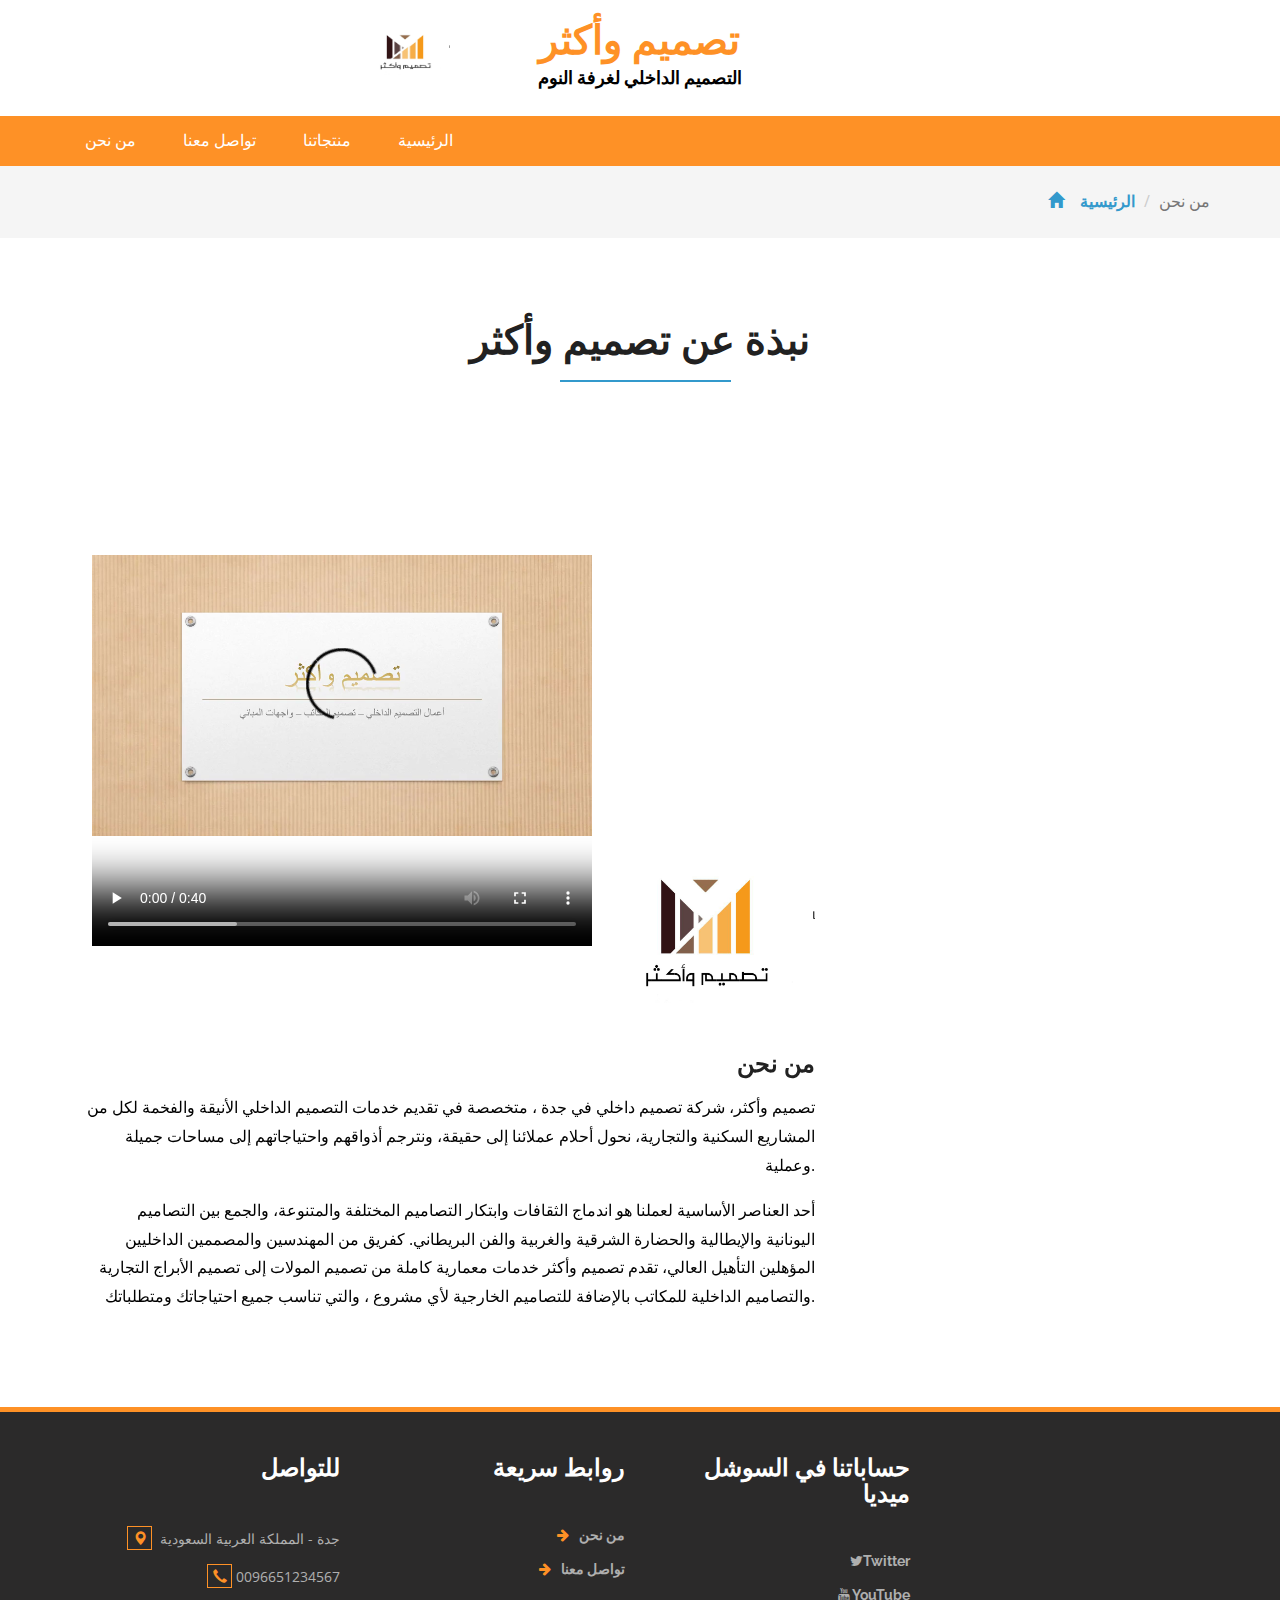
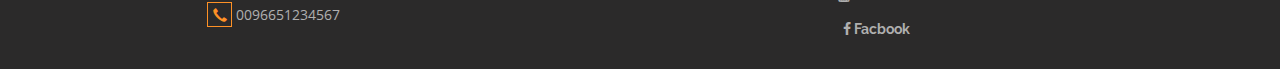
==== commit fe689f79: "edited" ====
--- a/about.html
+++ b/about.html
@@ -128,12 +128,12 @@
 							</video> 
 						<img src="img/33.jpg" style="width:30%">
 					<h4>من نحن </h4>
-					<p class="top">تصاميم وأكثر، شركة تصميم داخلي في جدة ، متخصصة في تقديم خدمات التصميم الداخلي الأنيقة والفخمة لكل من المشاريع السكنية والتجارية، نحول أحلام عملائنا إلى حقيقة، ونترجم أذواقهم واحتياجاتهم إلى مساحات جميلة وعملية.</p>
+					<p class="top">تصميم وأكثر، شركة تصميم داخلي في جدة ، متخصصة في تقديم خدمات التصميم الداخلي الأنيقة والفخمة لكل من المشاريع السكنية والتجارية، نحول أحلام عملائنا إلى حقيقة، ونترجم أذواقهم واحتياجاتهم إلى مساحات جميلة وعملية.</p>
 							
 					
 					<p class="top">أحد العناصر الأساسية لعملنا هو اندماج الثقافات وابتكار التصاميم المختلفة والمتنوعة، والجمع بين التصاميم اليونانية والإيطالية والحضارة الشرقية والغربية والفن البريطاني.
 
-						كفريق من المهندسين والمصممين الداخليين المؤهلين التأهيل العالي، تقدم الكيدرا خدمات معمارية كاملة من تصميم المولات إلى تصميم الأبراج التجارية والتصاميم الداخلية للمكاتب بالإضافة للتصاميم الخارجية لأي مشروع ، والتي تناسب جميع احتياجاتك ومتطلباتك.</p>
+						كفريق من المهندسين والمصممين الداخليين المؤهلين التأهيل العالي، تقدم تصميم وأكثر خدمات معمارية كاملة من تصميم المولات إلى تصميم الأبراج التجارية والتصاميم الداخلية للمكاتب بالإضافة للتصاميم الخارجية لأي مشروع ، والتي تناسب جميع احتياجاتك ومتطلباتك.</p>
 							
 					
 				</div>
@@ -145,7 +145,7 @@
 	<!-- //about -->
 	<!-- about-slid -->
 	
-	<!-- //about-slid -->
+	<!-- //about-slid --> 
 	<!-- about-team -->
 	
 	<!-- //about-team -->
